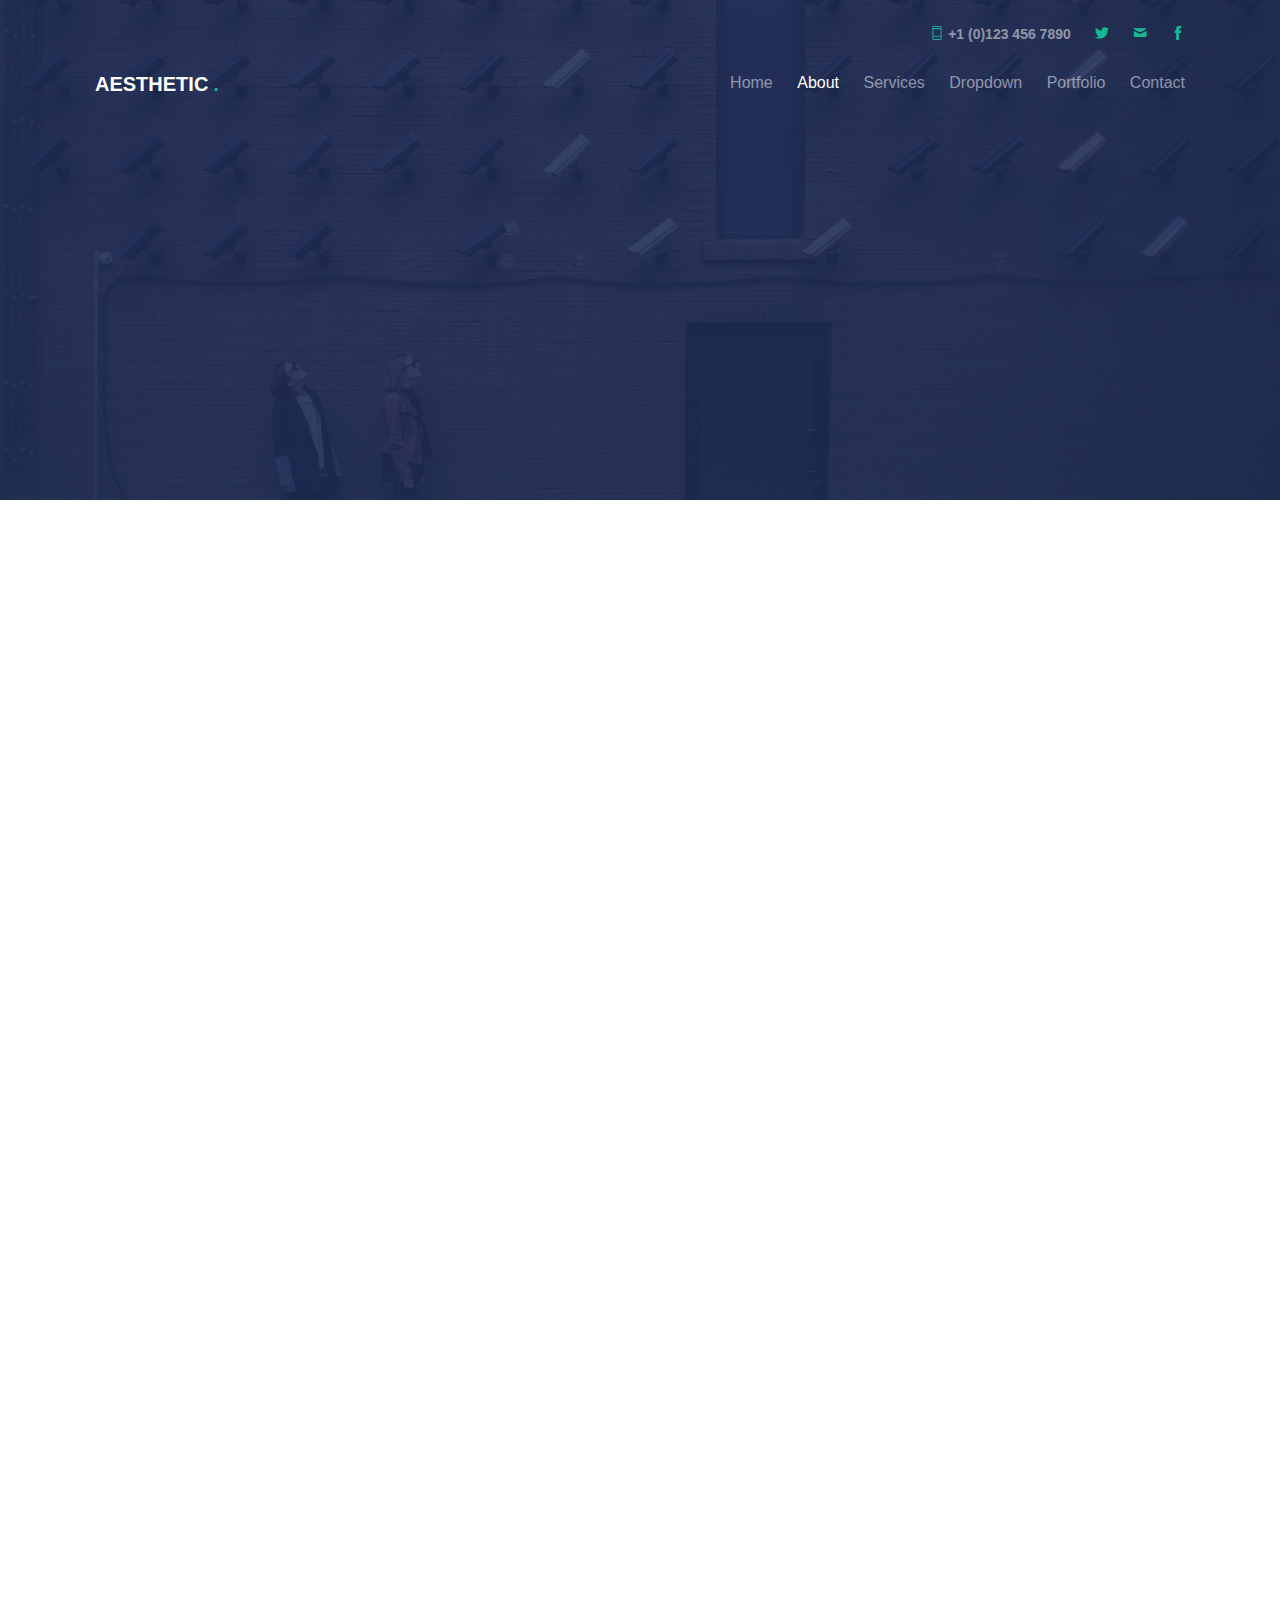
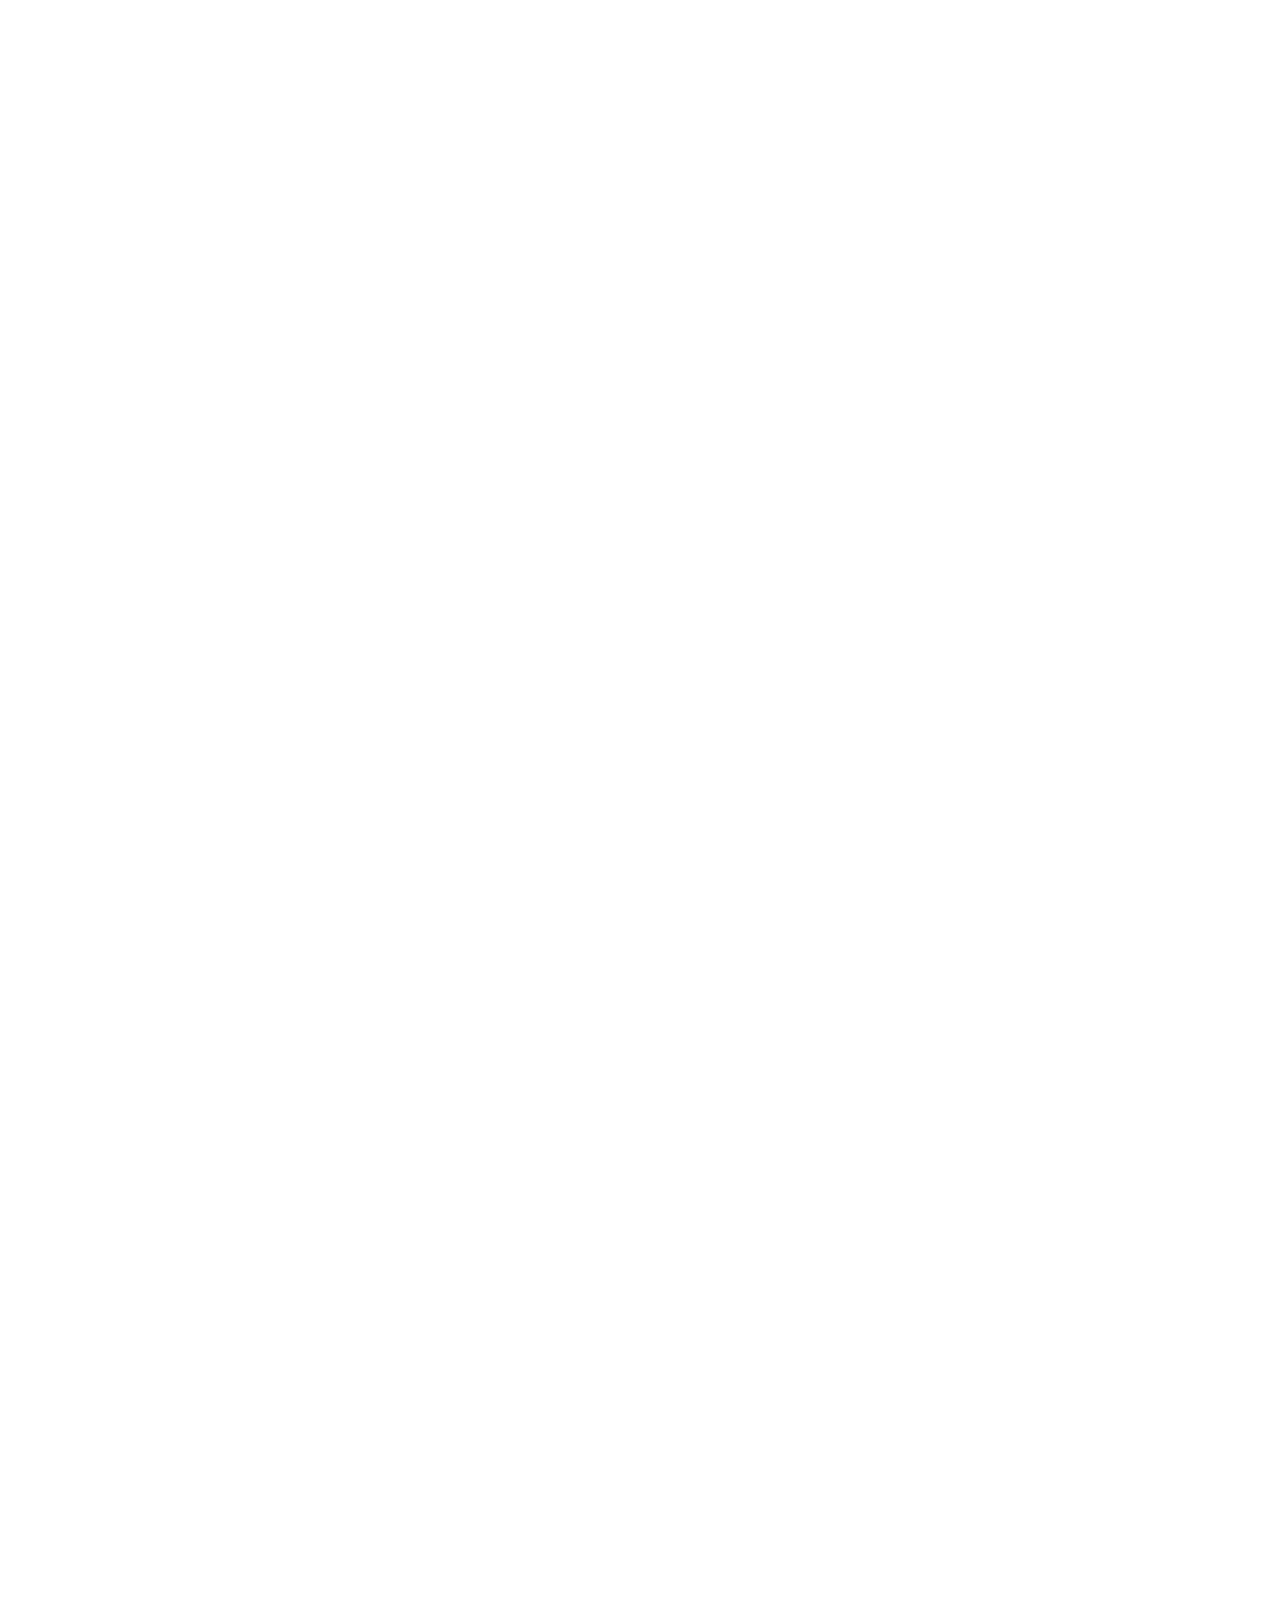
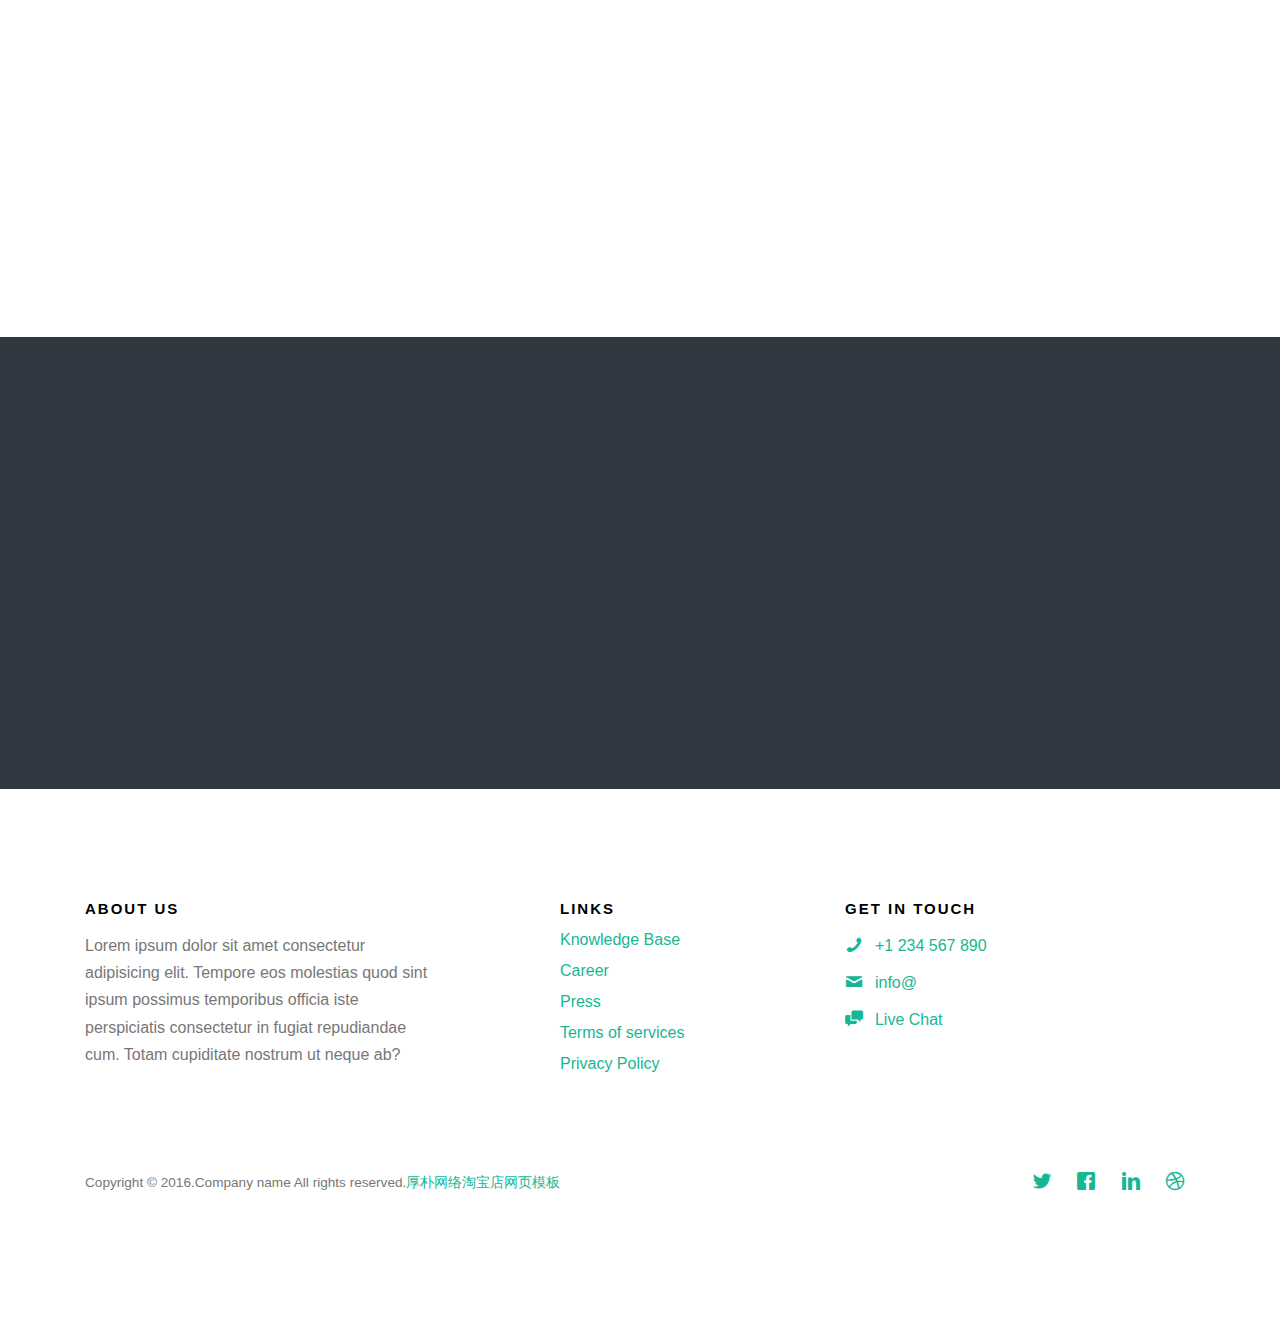
==== about.html @ 2a8e250d "Add files via upload" ====
<!DOCTYPE HTML>
<html>
	<head>
	<meta charset="utf-8">
	<meta http-equiv="X-UA-Compatible" content="IE=edge">
	<title></title>
	<meta name="viewport" content="width=device-width, initial-scale=1">
	<meta name="description" content="" />
	<meta name="keywords" content="" />
	<meta name="author" content="" />

  	<!-- Facebook and Twitter integration -->
	<meta property="og:title" content=""/>
	<meta property="og:image" content=""/>
	<meta property="og:url" content=""/>
	<meta property="og:site_name" content=""/>
	<meta property="og:description" content=""/>
	<meta name="twitter:title" content="" />
	<meta name="twitter:image" content="" />
	<meta name="twitter:url" content="" />
	<meta name="twitter:card" content="" />

	<!-- <link href="https://fonts.googleapis.com/css?family=Droid+Sans" rel="stylesheet"> -->
	
	<!-- Animate.css -->
	<link rel="stylesheet" href="css/animate.css">
	<!-- Icomoon Icon Fonts-->
	<link rel="stylesheet" href="css/icomoon.css">
	<!-- Themify Icons-->
	<link rel="stylesheet" href="css/themify-icons.css">
	<!-- Bootstrap  -->
	<link rel="stylesheet" href="css/bootstrap.css">

	<!-- Magnific Popup -->
	<link rel="stylesheet" href="css/magnific-popup.css">

	<!-- Owl Carousel  -->
	<link rel="stylesheet" href="css/owl.carousel.min.css">
	<link rel="stylesheet" href="css/owl.theme.default.min.css">

	<!-- Theme style  -->
	<link rel="stylesheet" href="css/style.css">

	<!-- Modernizr JS -->
	<script src="js/modernizr-2.6.2.min.js"></script>
	<!-- FOR IE9 below -->
	<!--[if lt IE 9]>
	<script src="js/respond.min.js"></script>
	<![endif]-->

	</head>
	<body>
		
	<div class="gtco-loader"></div>
	
	<div id="page">
	<nav class="gtco-nav" role="navigation">
		<div class="gtco-container">
			<div class="row">
				<div class="col-md-12 text-right gtco-contact">
					<ul class="">
						<li><a href="#"><i class="ti-mobile"></i> +1 (0)123 456 7890 </a></li>
						<li><a href="#"><i class="ti-twitter-alt"></i> </a></li>
						<li><a href="#"><i class="icon-mail2"></i></a></li>
						<li><a href="#"><i class="ti-facebook"></i></a></li>
					</ul>
				</div>
			</div>
			<div class="row">
				<div class="col-sm-4 col-xs-12">
					<div id="gtco-logo"><a href="index.html">Aesthetic <em>.</em></a></div>
				</div>
				<div class="col-xs-8 text-right menu-1">
					<ul>
						<li><a href="index.html">Home</a></li>
						<li class="active"><a href="about.html">About</a></li>
						<li class="has-dropdown">
							<a href="services.html">Services</a>
							<ul class="dropdown">
								<li><a href="#">Web Design</a></li>
								<li><a href="#">eCommerce</a></li>
								<li><a href="#">Branding</a></li>
								<li><a href="#">API</a></li>
							</ul>
						</li>
						<li class="has-dropdown">
							<a href="#">Dropdown</a>
							<ul class="dropdown">
								<li><a href="#">HTML5</a></li>
								<li><a href="#">CSS3</a></li>
								<li><a href="#">Sass</a></li>
								<li><a href="#">jQuery</a></li>
							</ul>
						</li>
						<li><a href="portfolio.html">Portfolio</a></li>
						<li><a href="contact.html">Contact</a></li>
					</ul>
				</div>
			</div>
			
		</div>
	</nav>

	<header id="gtco-header" class="gtco-cover gtco-cover-xs" role="banner" style="background-image:url(images/img_bg_1.jpg);">
		<div class="overlay"></div>
		<div class="gtco-container">
			<div class="row">
				<div class="col-md-8 col-md-offset-2 text-center">
					<div class="display-t">
						<div class="display-tc">
							<h1 class="animate-box" data-animate-effect="fadeInUp">About Us</h1>
							<h2 class="animate-box" data-animate-effect="fadeInUp">Free HTML5 Bootstrap Templates Made</h2>
						</div>
					</div>
				</div>
			</div>
		</div>
	</header>

	<div id="gtco-history" class="gtco-section border-bottom animate-box">
		<div class="gtco-container">
				
			<div class="row">
				<div class="col-md-8 col-md-offset-2 text-center gtco-heading">
					<h2>Company History</h2>
					<p>Dignissimos asperiores vitae velit veniam totam fuga molestias accusamus alias autem provident. Odit ab aliquam dolor eius.</p>
				</div>
			</div>

			<div class="row row-pb-md">
				<div class="col-md-6">
					<p>Lorem ipsum dolor sit amet, consectetur adipisicing elit. Magnam repudiandae maiores officiis illo soluta accusantium architecto cumque ipsam aut quasi, repellendus reprehenderit rem minima eius impedit. Earum dolor omnis officiis tenetur dolorum. Placeat repudiandae dolores eveniet pariatur, aspernatur sit assumenda architecto est optio animi natus qui laboriosam amet rerum sunt!</p>
				</div>
				<div class="col-md-6">
					<p>Lorem ipsum dolor sit amet, consectetur adipisicing elit. Maiores maxime earum sequi explicabo consectetur. Labore, odio enim sequi. Quaerat explicabo modi laboriosam illo tempore, alias magnam non, debitis asperiores minima.</p>
				</div>
			</div>

			<div class="row">
				<div class="col-md-12">
					<h3>See The Photos</h3>
				</div>
				<div class="col-md-12">
					<div class="owl-carousel owl-carousel-fullwidth">
						<div class="item">
							<img src="images/img_1.jpg" alt="Free HTML5 Bootstrap Template by ">
						</div>
						<div class="item">
							<img src="images/img_2.jpg" alt="Free HTML5 Bootstrap Template by ">
						</div>
						<div class="item">
							<img src="images/img_3.jpg" alt="Free HTML5 Bootstrap Template by ">
						</div>
						<div class="item">
							<img src="images/img_4.jpg" alt="Free HTML5 Bootstrap Template by ">
						</div>
						<div class="item">
							<img src="images/img_5.jpg" alt="Free HTML5 Bootstrap Template by ">
						</div>
						<div class="item">
							<img src="images/img_6.jpg" alt="Free HTML5 Bootstrap Template by ">
						</div>
					</div>
				</div>
			</div>

			
		</div>
	</div>

	<div id="gtco-team" class="gtco-section">
		<div class="gtco-container">
			<div class="row animate-box">
				<div class="col-md-8 col-md-offset-2 text-center gtco-heading">
					<h2>Meet The Team</h2>
					<p>Dignissimos asperiores vitae velit veniam totam fuga molestias accusamus alias autem provident. Odit ab aliquam dolor eius.</p>
				</div>
			</div>


			<div class="row">

				<div class="col-lg-4 col-md-4 col-sm-6 animate-box" data-animate-effect="fadeIn">
					<div class="gtco-staff">
						<img src="images/person_1.jpg" alt="Free HTML5 Templates by ">
						<h3>Jean Smith</h3>
						<strong class="role">Web Designer</strong>
						<p>Quos quia provident consequuntur culpa facere ratione maxime commodi voluptates id repellat velit eaque aspernatur expedita. Possimus itaque adipisci.</p>
						<ul class="gtco-social-icons">
							<li><a href="#"><i class="icon-facebook"></i></a></li>
							<li><a href="#"><i class="icon-twitter"></i></a></li>
							<li><a href="#"><i class="icon-dribbble"></i></a></li>
							<li><a href="#"><i class="icon-github"></i></a></li>
						</ul>
					</div>
				</div>

				<div class="col-lg-4 col-md-4 col-sm-6 animate-box" data-animate-effect="fadeIn">
					<div class="gtco-staff">
						<img src="images/person_2.jpg" alt="Free HTML5 Templates by ">
						<h3>Hush Raven</h3>
						<strong class="role">Front-end Developer</strong>
						<p>Quos quia provident consequuntur culpa facere ratione maxime commodi voluptates id repellat velit eaque aspernatur expedita. Possimus itaque adipisci.</p>
						<ul class="gtco-social-icons">
							<li><a href="#"><i class="icon-facebook"></i></a></li>
							<li><a href="#"><i class="icon-twitter"></i></a></li>
							<li><a href="#"><i class="icon-dribbble"></i></a></li>
							<li><a href="#"><i class="icon-github"></i></a></li>
						</ul>
					</div>
				</div>

				<div class="clearfix visible-sm-block"></div>
				<div class="col-lg-4 col-md-4 col-sm-6 animate-box" data-animate-effect="fadeIn">
					<div class="gtco-staff">
						<img src="images/person_3.jpg" alt="Free HTML5 Templates by ">
						<h3>Alex King</h3>
						<strong class="role">Back-end Developer</strong>
						<p>Quos quia provident consequuntur culpa facere ratione maxime commodi voluptates id repellat velit eaque aspernatur expedita. Possimus itaque adipisci.</p>
						<ul class="gtco-social-icons">
							<li><a href="#"><i class="icon-facebook"></i></a></li>
							<li><a href="#"><i class="icon-twitter"></i></a></li>
							<li><a href="#"><i class="icon-dribbble"></i></a></li>
							<li><a href="#"><i class="icon-github"></i></a></li>
						</ul>
					</div>
				</div>

				<div class="clearfix visible-lg-block visible-md-block"></div>
			
				<div class="col-lg-4 col-md-4 col-sm-6 animate-box" data-animate-effect="fadeIn">
					<div class="gtco-staff">
						<img src="images/person_1.jpg" alt="Free HTML5 Templates by ">
						<h3>Jean Smith</h3>
						<strong class="role">Web Designer</strong>
						<p>Quos quia provident consequuntur culpa facere ratione maxime commodi voluptates id repellat velit eaque aspernatur expedita. Possimus itaque adipisci.</p>
						<ul class="gtco-social-icons">
							<li><a href="#"><i class="icon-facebook"></i></a></li>
							<li><a href="#"><i class="icon-twitter"></i></a></li>
							<li><a href="#"><i class="icon-dribbble"></i></a></li>
							<li><a href="#"><i class="icon-github"></i></a></li>
						</ul>
					</div>
				</div>
				<div class="clearfix visible-sm-block"></div>
				<div class="col-lg-4 col-md-4 col-sm-6 animate-box" data-animate-effect="fadeIn">
					<div class="gtco-staff">
						<img src="images/person_2.jpg" alt="Free HTML5 Templates by ">
						<h3>Hush Raven</h3>
						<strong class="role">Front-end Developer</strong>
						<p>Quos quia provident consequuntur culpa facere ratione maxime commodi voluptates id repellat velit eaque aspernatur expedita. Possimus itaque adipisci.</p>
						<ul class="gtco-social-icons">
							<li><a href="#"><i class="icon-facebook"></i></a></li>
							<li><a href="#"><i class="icon-twitter"></i></a></li>
							<li><a href="#"><i class="icon-dribbble"></i></a></li>
							<li><a href="#"><i class="icon-github"></i></a></li>
						</ul>
					</div>
				</div>
				<div class="col-lg-4 col-md-4 col-sm-6 animate-box" data-animate-effect="fadeIn">
					<div class="gtco-staff">
						<img src="images/person_3.jpg" alt="Free HTML5 Templates by ">
						<h3>Alex King</h3>
						<strong class="role">Back-end Developer</strong>
						<p>Quos quia provident consequuntur culpa facere ratione maxime commodi voluptates id repellat velit eaque aspernatur expedita. Possimus itaque adipisci.</p>
						<ul class="gtco-social-icons">
							<li><a href="#"><i class="icon-facebook"></i></a></li>
							<li><a href="#"><i class="icon-twitter"></i></a></li>
							<li><a href="#"><i class="icon-dribbble"></i></a></li>
							<li><a href="#"><i class="icon-github"></i></a></li>
						</ul>
					</div>
				</div>
				<div class="clearfix visible-sm-block"></div>
			</div>

		</div>
	</div>

	<div id="gtco-subscribe">
		<div class="gtco-container">
			<div class="row animate-box">
				<div class="col-md-8 col-md-offset-2 text-center gtco-heading">
					<h2>Subscribe</h2>
					<p>Be the first to know about the new templates.</p>
				</div>
			</div>
			<div class="row animate-box">
				<div class="col-md-12">
					<form class="form-inline">
						<div class="col-md-4 col-sm-4">
							<div class="form-group">
								<label for="email" class="sr-only">Email</label>
								<input type="email" class="form-control" id="email" placeholder="Your Email">
							</div>
						</div>
						<div class="col-md-4 col-sm-4">
							<div class="form-group">
								<label for="name" class="sr-only">Name</label>
								<input type="text" class="form-control" id="name" placeholder="Your Name">
							</div>
						</div>
						<div class="col-md-4 col-sm-4">
							<button type="submit" class="btn btn-default btn-block">Subscribe</button>
						</div>
					</form>
				</div>
			</div>
		</div>
	</div>

	<footer id="gtco-footer" role="contentinfo">
		<div class="gtco-container">
			<div class="row row-pb-md">

				<div class="col-md-4">
					<div class="gtco-widget">
						<h3>About Us</h3>
						<p>Lorem ipsum dolor sit amet consectetur adipisicing elit. Tempore eos molestias quod sint ipsum possimus temporibus officia iste perspiciatis consectetur in fugiat repudiandae cum. Totam cupiditate nostrum ut neque ab?</p>
					</div>
				</div>

				<div class="col-md-4 col-md-push-1">
					<div class="gtco-widget">
						<h3>Links</h3>
						<ul class="gtco-footer-links">
							<li><a href="#">Knowledge Base</a></li>
							<li><a href="#">Career</a></li>
							<li><a href="#">Press</a></li>
							<li><a href="#">Terms of services</a></li>
							<li><a href="#">Privacy Policy</a></li>
						</ul>
					</div>
				</div>

				<div class="col-md-4">
					<div class="gtco-widget">
						<h3>Get In Touch</h3>
						<ul class="gtco-quick-contact">
							<li><a href="#"><i class="icon-phone"></i> +1 234 567 890</a></li>
							<li><a href="#"><i class="icon-mail2"></i> info@</a></li>
							<li><a href="#"><i class="icon-chat"></i> Live Chat</a></li>
						</ul>
					</div>
				</div>

			</div>

			<div class="row copyright">
				<div class="col-md-12">
					<p class="pull-left">
						<small class="block">Copyright &copy; 2016.Company name All rights reserved.<a target="_blank" href="http://guantaow.taobao.com/">厚朴网络淘宝店</a><a target="_blank" href="http://www.moobnn.com">网页模板</a></small> 
					</p>
					<p class="pull-right">
						<ul class="gtco-social-icons pull-right">
							<li><a href="#"><i class="icon-twitter"></i></a></li>
							<li><a href="#"><i class="icon-facebook"></i></a></li>
							<li><a href="#"><i class="icon-linkedin"></i></a></li>
							<li><a href="#"><i class="icon-dribbble"></i></a></li>
						</ul>
					</p>
				</div>
			</div>

		</div>
	</footer>
	</div>

	<div class="gototop js-top">
		<a href="#" class="js-gotop"><i class="icon-arrow-up"></i></a>
	</div>
	
	<!-- jQuery -->
	<script src="js/jquery.min.js"></script>
	<!-- jQuery Easing -->
	<script src="js/jquery.easing.1.3.js"></script>
	<!-- Bootstrap -->
	<script src="js/bootstrap.min.js"></script>
	<!-- Waypoints -->
	<script src="js/jquery.waypoints.min.js"></script>
	<!-- Carousel -->
	<script src="js/owl.carousel.min.js"></script>
	<!-- countTo -->
	<script src="js/jquery.countTo.js"></script>
	<!-- Magnific Popup -->
	<script src="js/jquery.magnific-popup.min.js"></script>
	<script src="js/magnific-popup-options.js"></script>
	<!-- Main -->
	<script src="js/main.js"></script>

	</body>
</html>
---- css/icomoon.css ----
@font-face {
  font-family: 'icomoon';
  src:  url('../fonts/icomoon/icomoon.eot?6iuir');
  src:  url('../fonts/icomoon/icomoon.eot?6iuir#iefix') format('embedded-opentype'),
    url('../fonts/icomoon/icomoon.ttf?6iuir') format('truetype'),
    url('../fonts/icomoon/icomoon.woff?6iuir') format('woff'),
    url('../fonts/icomoon/icomoon.svg?6iuir#icomoon') format('svg');
  font-weight: normal;
  font-style: normal;
}

[class^="icon-"], [class*=" icon-"] {
  /* use !important to prevent issues with browser extensions that change fonts */
  font-family: 'icomoon' !important;
  speak: none;
  font-style: normal;
  font-weight: normal;
  font-variant: normal;
  text-transform: none;
  line-height: 1;

  /* Better Font Rendering =========== */
  -webkit-font-smoothing: antialiased;
  -moz-osx-font-smoothing: grayscale;
}

.icon-eye:before {
  content: "\e000";
}
.icon-paper-clip:before {
  content: "\e001";
}
.icon-mail:before {
  content: "\e002";
}
.icon-toggle:before {
  content: "\e003";
}
.icon-layout:before {
  content: "\e004";
}
.icon-link:before {
  content: "\e005";
}
.icon-bell:before {
  content: "\e006";
}
.icon-lock:before {
  content: "\e007";
}
.icon-unlock:before {
  content: "\e008";
}
.icon-ribbon:before {
  content: "\e009";
}
.icon-image:before {
  content: "\e010";
}
.icon-signal:before {
  content: "\e011";
}
.icon-target:before {
  content: "\e012";
}
.icon-clipboard:before {
  content: "\e013";
}
.icon-clock:before {
  content: "\e014";
}
.icon-watch:before {
  content: "\e015";
}
.icon-air-play:before {
  content: "\e016";
}
.icon-camera:before {
  content: "\e017";
}
.icon-video:before {
  content: "\e018";
}
.icon-disc:before {
  content: "\e019";
}
.icon-printer:before {
  content: "\e020";
}
.icon-monitor:before {
  content: "\e021";
}
.icon-server:before {
  content: "\e022";
}
.icon-cog:before {
  content: "\e023";
}
.icon-heart:before {
  content: "\e024";
}
.icon-paragraph:before {
  content: "\e025";
}
.icon-align-justify:before {
  content: "\e026";
}
.icon-align-left:before {
  content: "\e027";
}
.icon-align-center:before {
  content: "\e028";
}
.icon-align-right:before {
  content: "\e029";
}
.icon-book:before {
  content: "\e030";
}
.icon-layers:before {
  content: "\e031";
}
.icon-stack:before {
  content: "\e032";
}
.icon-stack-2:before {
  content: "\e033";
}
.icon-paper:before {
  content: "\e034";
}
.icon-paper-stack:before {
  content: "\e035";
}
.icon-search:before {
  content: "\e036";
}
.icon-zoom-in:before {
  content: "\e037";
}
.icon-zoom-out:before {
  content: "\e038";
}
.icon-reply:before {
  content: "\e039";
}
.icon-circle-plus:before {
  content: "\e040";
}
.icon-circle-minus:before {
  content: "\e041";
}
.icon-circle-check:before {
  content: "\e042";
}
.icon-circle-cross:before {
  content: "\e043";
}
.icon-square-plus:before {
  content: "\e044";
}
.icon-square-minus:before {
  content: "\e045";
}
.icon-square-check:before {
  content: "\e046";
}
.icon-square-cross:before {
  content: "\e047";
}
.icon-microphone:before {
  content: "\e048";
}
.icon-record:before {
  content: "\e049";
}
.icon-skip-back:before {
  content: "\e050";
}
.icon-rewind:before {
  content: "\e051";
}
.icon-play:before {
  content: "\e052";
}
.icon-pause:before {
  content: "\e053";
}
.icon-stop:before {
  content: "\e054";
}
.icon-fast-forward:before {
  content: "\e055";
}
.icon-skip-forward:before {
  content: "\e056";
}
.icon-shuffle:before {
  content: "\e057";
}
.icon-repeat:before {
  content: "\e058";
}
.icon-folder:before {
  content: "\e059";
}
.icon-umbrella:before {
  content: "\e060";
}
.icon-moon:before {
  content: "\e061";
}
.icon-thermometer:before {
  content: "\e062";
}
.icon-drop:before {
  content: "\e063";
}
.icon-sun:before {
  content: "\e064";
}
.icon-cloud:before {
  content: "\e065";
}
.icon-cloud-upload:before {
  content: "\e066";
}
.icon-cloud-download:before {
  content: "\e067";
}
.icon-upload:before {
  content: "\e068";
}
.icon-download:before {
  content: "\e069";
}
.icon-location:before {
  content: "\e070";
}
.icon-location-2:before {
  content: "\e071";
}
.icon-map:before {
  content: "\e072";
}
.icon-battery:before {
  content: "\e073";
}
.icon-head:before {
  content: "\e074";
}
.icon-briefcase:before {
  content: "\e075";
}
.icon-speech-bubble:before {
  content: "\e076";
}
.icon-anchor:before {
  content: "\e077";
}
.icon-globe:before {
  content: "\e078";
}
.icon-box:before {
  content: "\e079";
}
.icon-reload:before {
  content: "\e080";
}
.icon-share:before {
  content: "\e081";
}
.icon-marquee:before {
  content: "\e082";
}
.icon-marquee-plus:before {
  content: "\e083";
}
.icon-marquee-minus:before {
  content: "\e084";
}
.icon-tag:before {
  content: "\e085";
}
.icon-power:before {
  content: "\e086";
}
.icon-command:before {
  content: "\e087";
}
.icon-alt:before {
  content: "\e088";
}
.icon-esc:before {
  content: "\e089";
}
.icon-bar-graph:before {
  content: "\e090";
}
.icon-bar-graph-2:before {
  content: "\e091";
}
.icon-pie-graph:before {
  content: "\e092";
}
.icon-star:before {
  content: "\e093";
}
.icon-arrow-left:before {
  content: "\e094";
}
.icon-arrow-right:before {
  content: "\e095";
}
.icon-arrow-up:before {
  content: "\e096";
}
.icon-arrow-down:before {
  content: "\e097";
}
.icon-volume:before {
  content: "\e098";
}
.icon-mute:before {
  content: "\e099";
}
.icon-content-right:before {
  content: "\e100";
}
.icon-content-left:before {
  content: "\e101";
}
.icon-grid:before {
  content: "\e102";
}
.icon-grid-2:before {
  content: "\e103";
}
.icon-columns:before {
  content: "\e104";
}
.icon-loader:before {
  content: "\e105";
}
.icon-bag:before {
  content: "\e106";
}
.icon-ban:before {
  content: "\e107";
}
.icon-flag:before {
  content: "\e108";
}
.icon-trash:before {
  content: "\e109";
}
.icon-expand:before {
  content: "\e110";
}
.icon-contract:before {
  content: "\e111";
}
.icon-maximize:before {
  content: "\e112";
}
.icon-minimize:before {
  content: "\e113";
}
.icon-plus:before {
  content: "\e114";
}
.icon-minus:before {
  content: "\e115";
}
.icon-check:before {
  content: "\e116";
}
.icon-cross:before {
  content: "\e117";
}
.icon-move:before {
  content: "\e118";
}
.icon-delete:before {
  content: "\e119";
}
.icon-menu:before {
  content: "\e120";
}
.icon-archive:before {
  content: "\e121";
}
.icon-inbox:before {
  content: "\e122";
}
.icon-outbox:before {
  content: "\e123";
}
.icon-file:before {
  content: "\e124";
}
.icon-file-add:before {
  content: "\e125";
}
.icon-file-subtract:before {
  content: "\e126";
}
.icon-help:before {
  content: "\e127";
}
.icon-open:before {
  content: "\e128";
}
.icon-ellipsis:before {
  content: "\e129";
}
.icon-add-to-list:before {
  content: "\e900";
}
.icon-classic-computer:before {
  content: "\e901";
}
.icon-controller-fast-backward:before {
  content: "\e902";
}
.icon-creative-commons-attribution:before {
  content: "\e903";
}
.icon-creative-commons-noderivs:before {
  content: "\e904";
}
.icon-creative-commons-noncommercial-eu:before {
  content: "\e905";
}
.icon-creative-commons-noncommercial-us:before {
  content: "\e906";
}
.icon-creative-commons-public-domain:before {
  content: "\e907";
}
.icon-creative-commons-remix:before {
  content: "\e908";
}
.icon-creative-commons-share:before {
  content: "\e909";
}
.icon-creative-commons-sharealike:before {
  content: "\e90a";
}
.icon-creative-commons:before {
  content: "\e90b";
}
.icon-document-landscape:before {
  content: "\e90c";
}
.icon-remove-user:before {
  content: "\e90d";
}
.icon-warning:before {
  content: "\e90e";
}
.icon-arrow-bold-down:before {
  content: "\e90f";
}
.icon-arrow-bold-left:before {
  content: "\e910";
}
.icon-arrow-bold-right:before {
  content: "\e911";
}
.icon-arrow-bold-up:before {
  content: "\e912";
}
.icon-arrow-down2:before {
  content: "\e913";
}
.icon-arrow-left2:before {
  content: "\e914";
}
.icon-arrow-long-down:before {
  content: "\e915";
}
.icon-arrow-long-left:before {
  content: "\e916";
}
.icon-arrow-long-right:before {
  content: "\e917";
}
.icon-arrow-long-up:before {
  content: "\e918";
}
.icon-arrow-right2:before {
  content: "\e919";
}
.icon-arrow-up2:before {
  content: "\e91a";
}
.icon-arrow-with-circle-down:before {
  content: "\e91b";
}
.icon-arrow-with-circle-left:before {
  content: "\e91c";
}
.icon-arrow-with-circle-right:before {
  content: "\e91d";
}
.icon-arrow-with-circle-up:before {
  content: "\e91e";
}
.icon-bookmark:before {
  content: "\e91f";
}
.icon-bookmarks:before {
  content: "\e920";
}
.icon-chevron-down:before {
  content: "\e921";
}
.icon-chevron-left:before {
  content: "\e922";
}
.icon-chevron-right:before {
  content: "\e923";
}
.icon-chevron-small-down:before {
  content: "\e924";
}
.icon-chevron-small-left:before {
  content: "\e925";
}
.icon-chevron-small-right:before {
  content: "\e926";
}
.icon-chevron-small-up:before {
  content: "\e927";
}
.icon-chevron-thin-down:before {
  content: "\e928";
}
.icon-chevron-thin-left:before {
  content: "\e929";
}
.icon-chevron-thin-right:before {
  content: "\e92a";
}
.icon-chevron-thin-up:before {
  content: "\e92b";
}
.icon-chevron-up:before {
  content: "\e92c";
}
.icon-chevron-with-circle-down:before {
  content: "\e92d";
}
.icon-chevron-with-circle-left:before {
  content: "\e92e";
}
.icon-chevron-with-circle-right:before {
  content: "\e92f";
}
.icon-chevron-with-circle-up:before {
  content: "\e930";
}
.icon-cloud2:before {
  content: "\e931";
}
.icon-controller-fast-forward:before {
  content: "\e932";
}
.icon-controller-jump-to-start:before {
  content: "\e933";
}
.icon-controller-next:before {
  content: "\e934";
}
.icon-controller-paus:before {
  content: "\e935";
}
.icon-controller-play:before {
  content: "\e936";
}
.icon-controller-record:before {
  content: "\e937";
}
.icon-controller-stop:before {
  content: "\e938";
}
.icon-controller-volume:before {
  content: "\e939";
}
.icon-dot-single:before {
  content: "\e93a";
}
.icon-dots-three-horizontal:before {
  content: "\e93b";
}
.icon-dots-three-vertical:before {
  content: "\e93c";
}
.icon-dots-two-horizontal:before {
  content: "\e93d";
}
.icon-dots-two-vertical:before {
  content: "\e93e";
}
.icon-download2:before {
  content: "\e93f";
}
.icon-emoji-flirt:before {
  content: "\e940";
}
.icon-flow-branch:before {
  content: "\e941";
}
.icon-flow-cascade:before {
  content: "\e942";
}
.icon-flow-line:before {
  content: "\e943";
}
.icon-flow-parallel:before {
  content: "\e944";
}
.icon-flow-tree:before {
  content: "\e945";
}
.icon-install:before {
  content: "\e946";
}
.icon-layers2:before {
  content: "\e947";
}
.icon-open-book:before {
  content: "\e948";
}
.icon-resize-100:before {
  content: "\e949";
}
.icon-resize-full-screen:before {
  content: "\e94a";
}
.icon-save:before {
  content: "\e94b";
}
.icon-select-arrows:before {
  content: "\e94c";
}
.icon-sound-mute:before {
  content: "\e94d";
}
.icon-sound:before {
  content: "\e94e";
}
.icon-trash2:before {
  content: "\e94f";
}
.icon-triangle-down:before {
  content: "\e950";
}
.icon-triangle-left:before {
  content: "\e951";
}
.icon-triangle-right:before {
  content: "\e952";
}
.icon-triangle-up:before {
  content: "\e953";
}
.icon-uninstall:before {
  content: "\e954";
}
.icon-upload-to-cloud:before {
  content: "\e955";
}
.icon-upload2:before {
  content: "\e956";
}
.icon-add-user:before {
  content: "\e957";
}
.icon-address:before {
  content: "\e958";
}
.icon-adjust:before {
  content: "\e959";
}
.icon-air:before {
  content: "\e95a";
}
.icon-aircraft-landing:before {
  content: "\e95b";
}
.icon-aircraft-take-off:before {
  content: "\e95c";
}
.icon-aircraft:before {
  content: "\e95d";
}
.icon-align-bottom:before {
  content: "\e95e";
}
.icon-align-horizontal-middle:before {
  content: "\e95f";
}
.icon-align-left2:before {
  content: "\e960";
}
.icon-align-right2:before {
  content: "\e961";
}
.icon-align-top:before {
  content: "\e962";
}
.icon-align-vertical-middle:before {
  content: "\e963";
}
.icon-archive2:before {
  content: "\e964";
}
.icon-area-graph:before {
  content: "\e965";
}
.icon-attachment:before {
  content: "\e966";
}
.icon-awareness-ribbon:before {
  content: "\e967";
}
.icon-back-in-time:before {
  content: "\e968";
}
.icon-back:before {
  content: "\e969";
}
.icon-bar-graph2:before {
  content: "\e96a";
}
.icon-battery2:before {
  content: "\e96b";
}
.icon-beamed-note:before {
  content: "\e96c";
}
.icon-bell2:before {
  content: "\e96d";
}
.icon-blackboard:before {
  content: "\e96e";
}
.icon-block:before {
  content: "\e96f";
}
.icon-book2:before {
  content: "\e970";
}
.icon-bowl:before {
  content: "\e971";
}
.icon-box2:before {
  content: "\e972";
}
.icon-briefcase2:before {
  content: "\e973";
}
.icon-browser:before {
  content: "\e974";
}
.icon-brush:before {
  content: "\e975";
}
.icon-bucket:before {
  content: "\e976";
}
.icon-cake:before {
  content: "\e977";
}
.icon-calculator:before {
  content: "\e978";
}
.icon-calendar:before {
  content: "\e979";
}
.icon-camera2:before {
  content: "\e97a";
}
.icon-ccw:before {
  content: "\e97b";
}
.icon-chat:before {
  content: "\e97c";
}
.icon-check2:before {
  content: "\e97d";
}
.icon-circle-with-cross:before {
  content: "\e97e";
}
.icon-circle-with-minus:before {
  content: "\e97f";
}
.icon-circle-with-plus:before {
  content: "\e980";
}
.icon-circle:before {
  content: "\e981";
}
.icon-circular-graph:before {
  content: "\e982";
}
.icon-clapperboard:before {
  content: "\e983";
}
.icon-clipboard2:before {
  content: "\e984";
}
.icon-clock2:before {
  content: "\e985";
}
.icon-code:before {
  content: "\e986";
}
.icon-cog2:before {
  content: "\e987";
}
.icon-colours:before {
  content: "\e988";
}
.icon-compass:before {
  content: "\e989";
}
.icon-copy:before {
  content: "\e98a";
}
.icon-credit-card:before {
  content: "\e98b";
}
.icon-credit:before {
  content: "\e98c";
}
.icon-cross2:before {
  content: "\e98d";
}
.icon-cup:before {
  content: "\e98e";
}
.icon-cw:before {
  content: "\e98f";
}
.icon-cycle:before {
  content: "\e990";
}
.icon-database:before {
  content: "\e991";
}
.icon-dial-pad:before {
  content: "\e992";
}
.icon-direction:before {
  content: "\e993";
}
.icon-document:before {
  content: "\e994";
}
.icon-documents:before {
  content: "\e995";
}
.icon-drink:before {
  content: "\e996";
}
.icon-drive:before {
  content: "\e997";
}
.icon-drop2:before {
  content: "\e998";
}
.icon-edit:before {
  content: "\e999";
}
.icon-email:before {
  content: "\e99a";
}
.icon-emoji-happy:before {
  content: "\e99b";
}
.icon-emoji-neutral:before {
  content: "\e99c";
}
.icon-emoji-sad:before {
  content: "\e99d";
}
.icon-erase:before {
  content: "\e99e";
}
.icon-eraser:before {
  content: "\e99f";
}
.icon-export:before {
  content: "\e9a0";
}
.icon-eye2:before {
  content: "\e9a1";
}
.icon-feather:before {
  content: "\e9a2";
}
.icon-flag2:before {
  content: "\e9a3";
}
.icon-flash:before {
  content: "\e9a4";
}
.icon-flashlight:before {
  content: "\e9a5";
}
.icon-flat-brush:before {
  content: "\e9a6";
}
.icon-folder-images:before {
  content: "\e9a7";
}
.icon-folder-music:before {
  content: "\e9a8";
}
.icon-folder-video:before {
  content: "\e9a9";
}
.icon-folder2:before {
  content: "\e9aa";
}
.icon-forward:before {
  content: "\e9ab";
}
.icon-funnel:before {
  content: "\e9ac";
}
.icon-game-controller:before {
  content: "\e9ad";
}
.icon-gauge:before {
  content: "\e9ae";
}
.icon-globe2:before {
  content: "\e9af";
}
.icon-graduation-cap:before {
  content: "\e9b0";
}
.icon-grid2:before {
  content: "\e9b1";
}
.icon-hair-cross:before {
  content: "\e9b2";
}
.icon-hand:before {
  content: "\e9b3";
}
.icon-heart-outlined:before {
  content: "\e9b4";
}
.icon-heart2:before {
  content: "\e9b5";
}
.icon-help-with-circle:before {
  content: "\e9b6";
}
.icon-help2:before {
  content: "\e9b7";
}
.icon-home:before {
  content: "\e9b8";
}
.icon-hour-glass:before {
  content: "\e9b9";
}
.icon-image-inverted:before {
  content: "\e9ba";
}
.icon-image2:before {
  content: "\e9bb";
}
.icon-images:before {
  content: "\e9bc";
}
.icon-inbox2:before {
  content: "\e9bd";
}
.icon-infinity:before {
  content: "\e9be";
}
.icon-info-with-circle:before {
  content: "\e9bf";
}
.icon-info:before {
  content: "\e9c0";
}
.icon-key:before {
  content: "\e9c1";
}
.icon-keyboard:before {
  content: "\e9c2";
}
.icon-lab-flask:before {
  content: "\e9c3";
}
.icon-landline:before {
  content: "\e9c4";
}
.icon-language:before {
  content: "\e9c5";
}
.icon-laptop:before {
  content: "\e9c6";
}
.icon-leaf:before {
  content: "\e9c7";
}
.icon-level-down:before {
  content: "\e9c8";
}
.icon-level-up:before {
  content: "\e9c9";
}
.icon-lifebuoy:before {
  content: "\e9ca";
}
.icon-light-bulb:before {
  content: "\e9cb";
}
.icon-light-down:before {
  content: "\e9cc";
}
.icon-light-up:before {
  content: "\e9cd";
}
.icon-line-graph:before {
  content: "\e9ce";
}
.icon-link2:before {
  content: "\e9cf";
}
.icon-list:before {
  content: "\e9d0";
}
.icon-location-pin:before {
  content: "\e9d1";
}
.icon-location2:before {
  content: "\e9d2";
}
.icon-lock-open:before {
  content: "\e9d3";
}
.icon-lock2:before {
  content: "\e9d4";
}
.icon-log-out:before {
  content: "\e9d5";
}
.icon-login:before {
  content: "\e9d6";
}
.icon-loop:before {
  content: "\e9d7";
}
.icon-magnet:before {
  content: "\e9d8";
}
.icon-magnifying-glass:before {
  content: "\e9d9";
}
.icon-mail2:before {
  content: "\e9da";
}
.icon-man:before {
  content: "\e9db";
}
.icon-map2:before {
  content: "\e9dc";
}
.icon-mask:before {
  content: "\e9dd";
}
.icon-medal:before {
  content: "\e9de";
}
.icon-megaphone:before {
  content: "\e9df";
}
.icon-menu2:before {
  content: "\e9e0";
}
.icon-message:before {
  content: "\e9e1";
}
.icon-mic:before {
  content: "\e9e2";
}
.icon-minus2:before {
  content: "\e9e3";
}
.icon-mobile:before {
  content: "\e9e4";
}
.icon-modern-mic:before {
  content: "\e9e5";
}
.icon-moon2:before {
  content: "\e9e6";
}
.icon-mouse:before {
  content: "\e9e7";
}
.icon-music:before {
  content: "\e9e8";
}
.icon-network:before {
  content: "\e9e9";
}
.icon-new-message:before {
  content: "\e9ea";
}
.icon-new:before {
  content: "\e9eb";
}
.icon-news:before {
  content: "\e9ec";
}
.icon-note:before {
  content: "\e9ed";
}
.icon-notification:before {
  content: "\e9ee";
}
.icon-old-mobile:before {
  content: "\e9ef";
}
.icon-old-phone:before {
  content: "\e9f0";
}
.icon-palette:before {
  content: "\e9f1";
}
.icon-paper-plane:before {
  content: "\e9f2";
}
.icon-pencil:before {
  content: "\e9f3";
}
.icon-phone:before {
  content: "\e9f4";
}
.icon-pie-chart:before {
  content: "\e9f5";
}
.icon-pin:before {
  content: "\e9f6";
}
.icon-plus2:before {
  content: "\e9f7";
}
.icon-popup:before {
  content: "\e9f8";
}
.icon-power-plug:before {
  content: "\e9f9";
}
.icon-price-ribbon:before {
  content: "\e9fa";
}
.icon-price-tag:before {
  content: "\e9fb";
}
.icon-print:before {
  content: "\e9fc";
}
.icon-progress-empty:before {
  content: "\e9fd";
}
.icon-progress-full:before {
  content: "\e9fe";
}
.icon-progress-one:before {
  content: "\e9ff";
}
.icon-progress-two:before {
  content: "\ea00";
}
.icon-publish:before {
  content: "\ea01";
}
.icon-quote:before {
  content: "\ea02";
}
.icon-radio:before {
  content: "\ea03";
}
.icon-reply-all:before {
  content: "\ea04";
}
.icon-reply2:before {
  content: "\ea05";
}
.icon-retweet:before {
  content: "\ea06";
}
.icon-rocket:before {
  content: "\ea07";
}
.icon-round-brush:before {
  content: "\ea08";
}
.icon-rss:before {
  content: "\ea09";
}
.icon-ruler:before {
  content: "\ea0a";
}
.icon-scissors:before {
  content: "\ea0b";
}
.icon-share-alternitive:before {
  content: "\ea0c";
}
.icon-share2:before {
  content: "\ea0d";
}
.icon-shareable:before {
  content: "\ea0e";
}
.icon-shield:before {
  content: "\ea0f";
}
.icon-shop:before {
  content: "\ea10";
}
.icon-shopping-bag:before {
  content: "\ea11";
}
.icon-shopping-basket:before {
  content: "\ea12";
}
.icon-shopping-cart:before {
  content: "\ea13";
}
.icon-shuffle2:before {
  content: "\ea14";
}
.icon-signal2:before {
  content: "\ea15";
}
.icon-sound-mix:before {
  content: "\ea16";
}
.icon-sports-club:before {
  content: "\ea17";
}
.icon-spreadsheet:before {
  content: "\ea18";
}
.icon-squared-cross:before {
  content: "\ea19";
}
.icon-squared-minus:before {
  content: "\ea1a";
}
.icon-squared-plus:before {
  content: "\ea1b";
}
.icon-star-outlined:before {
  content: "\ea1c";
}
.icon-star2:before {
  content: "\ea1d";
}
.icon-stopwatch:before {
  content: "\ea1e";
}
.icon-suitcase:before {
  content: "\ea1f";
}
.icon-swap:before {
  content: "\ea20";
}
.icon-sweden:before {
  content: "\ea21";
}
.icon-switch:before {
  content: "\ea22";
}
.icon-tablet:before {
  content: "\ea23";
}
.icon-tag2:before {
  content: "\ea24";
}
.icon-text-document-inverted:before {
  content: "\ea25";
}
.icon-text-document:before {
  content: "\ea26";
}
.icon-text:before {
  content: "\ea27";
}
.icon-thermometer2:before {
  content: "\ea28";
}
.icon-thumbs-down:before {
  content: "\ea29";
}
.icon-thumbs-up:before {
  content: "\ea2a";
}
.icon-thunder-cloud:before {
  content: "\ea2b";
}
.icon-ticket:before {
  content: "\ea2c";
}
.icon-time-slot:before {
  content: "\ea2d";
}
.icon-tools:before {
  content: "\ea2e";
}
.icon-traffic-cone:before {
  content: "\ea2f";
}
.icon-tree:before {
  content: "\ea30";
}
.icon-trophy:before {
  content: "\ea31";
}
.icon-tv:before {
  content: "\ea32";
}
.icon-typing:before {
  content: "\ea33";
}
.icon-unread:before {
  content: "\ea34";
}
.icon-untag:before {
  content: "\ea35";
}
.icon-user:before {
  content: "\ea36";
}
.icon-users:before {
  content: "\ea37";
}
.icon-v-card:before {
  content: "\ea38";
}
.icon-video2:before {
  content: "\ea39";
}
.icon-vinyl:before {
  content: "\ea3a";
}
.icon-voicemail:before {
  content: "\ea3b";
}
.icon-wallet:before {
  content: "\ea3c";
}
.icon-water:before {
  content: "\ea3d";
}
.icon-px-with-circle:before {
  content: "\ea3e";
}
.icon-px:before {
  content: "\ea3f";
}
.icon-basecamp:before {
  content: "\ea40";
}
.icon-behance:before {
  content: "\ea41";
}
.icon-creative-cloud:before {
  content: "\ea42";
}
.icon-dropbox:before {
  content: "\ea43";
}
.icon-evernote:before {
  content: "\ea44";
}
.icon-flattr:before {
  content: "\ea45";
}
.icon-foursquare:before {
  content: "\ea46";
}
.icon-google-drive:before {
  content: "\ea47";
}
.icon-google-hangouts:before {
  content: "\ea48";
}
.icon-grooveshark:before {
  content: "\ea49";
}
.icon-icloud:before {
  content: "\ea4a";
}
.icon-mixi:before {
  content: "\ea4b";
}
.icon-onedrive:before {
  content: "\ea4c";
}
.icon-paypal:before {
  content: "\ea4d";
}
.icon-picasa:before {
  content: "\ea4e";
}
.icon-qq:before {
  content: "\ea4f";
}
.icon-rdio-with-circle:before {
  content: "\ea50";
}
.icon-renren:before {
  content: "\ea51";
}
.icon-scribd:before {
  content: "\ea52";
}
.icon-sina-weibo:before {
  content: "\ea53";
}
.icon-skype-with-circle:before {
  content: "\ea54";
}
.icon-skype:before {
  content: "\ea55";
}
.icon-slideshare:before {
  content: "\ea56";
}
.icon-smashing:before {
  content: "\ea57";
}
.icon-soundcloud:before {
  content: "\ea58";
}
.icon-spotify-with-circle:before {
  content: "\ea59";
}
.icon-spotify:before {
  content: "\ea5a";
}
.icon-swarm:before {
  content: "\ea5b";
}
.icon-vine-with-circle:before {
  content: "\ea5c";
}
.icon-vine:before {
  content: "\ea5d";
}
.icon-vk-alternitive:before {
  content: "\ea5e";
}
.icon-vk-with-circle:before {
  content: "\ea5f";
}
.icon-vk:before {
  content: "\ea60";
}
.icon-xing-with-circle:before {
  content: "\ea61";
}
.icon-xing:before {
  content: "\ea62";
}
.icon-yelp:before {
  content: "\ea63";
}
.icon-dribbble-with-circle:before {
  content: "\ea64";
}
.icon-dribbble:before {
  content: "\ea65";
}
.icon-facebook-with-circle:before {
  content: "\ea66";
}
.icon-facebook:before {
  content: "\ea67";
}
.icon-flickr-with-circle:before {
  content: "\ea68";
}
.icon-flickr:before {
  content: "\ea69";
}
.icon-github-with-circle:before {
  content: "\ea6a";
}
.icon-github:before {
  content: "\ea6b";
}
.icon-google-with-circle:before {
  content: "\ea6c";
}
.icon-google:before {
  content: "\ea6d";
}
.icon-instagram-with-circle:before {
  content: "\ea6e";
}
.icon-instagram:before {
  content: "\ea6f";
}
.icon-lastfm-with-circle:before {
  content: "\ea70";
}
.icon-lastfm:before {
  content: "\ea71";
}
.icon-linkedin-with-circle:before {
  content: "\ea72";
}
.icon-linkedin:before {
  content: "\ea73";
}
.icon-pinterest-with-circle:before {
  content: "\ea74";
}
.icon-pinterest:before {
  content: "\ea75";
}
.icon-rdio:before {
  content: "\ea76";
}
.icon-stumbleupon-with-circle:before {
  content: "\ea77";
}
.icon-stumbleupon:before {
  content: "\ea78";
}
.icon-tumblr-with-circle:before {
  content: "\ea79";
}
.icon-tumblr:before {
  content: "\ea7a";
}
.icon-twitter-with-circle:before {
  content: "\ea7b";
}
.icon-twitter:before {
  content: "\ea7c";
}
.icon-vimeo-with-circle:before {
  content: "\ea7d";
}
.icon-vimeo:before {
  content: "\ea7e";
}
.icon-youtube-with-circle:before {
  content: "\ea7f";
}
.icon-youtube:before {
  content: "\ea80";
}
---- css/themify-icons.css ----
@font-face {
	font-family: 'themify';
	src:url('../fonts/themify-icons/themify.eot?-fvbane');
	src:url('../fonts/themify-icons/themify.eot?#iefix-fvbane') format('embedded-opentype'),
		url('../fonts/themify-icons/themify.woff?-fvbane') format('woff'),
		url('../fonts/themify-icons/themify.ttf?-fvbane') format('truetype'),
		url('../fonts/themify-icons/themify.svg?-fvbane#themify') format('svg');
	font-weight: normal;
	font-style: normal;
}

[class^="ti-"], [class*=" ti-"] {
	font-family: 'themify';
	speak: none;
	font-style: normal;
	font-weight: normal;
	font-variant: normal;
	text-transform: none;
	line-height: 1;

	/* Better Font Rendering =========== */
	-webkit-font-smoothing: antialiased;
	-moz-osx-font-smoothing: grayscale;
}

.ti-wand:before {
	content: "\e600";
}
.ti-volume:before {
	content: "\e601";
}
.ti-user:before {
	content: "\e602";
}
.ti-unlock:before {
	content: "\e603";
}
.ti-unlink:before {
	content: "\e604";
}
.ti-trash:before {
	content: "\e605";
}
.ti-thought:before {
	content: "\e606";
}
.ti-target:before {
	content: "\e607";
}
.ti-tag:before {
	content: "\e608";
}
.ti-tablet:before {
	content: "\e609";
}
.ti-star:before {
	content: "\e60a";
}
.ti-spray:before {
	content: "\e60b";
}
.ti-signal:before {
	content: "\e60c";
}
.ti-shopping-cart:before {
	content: "\e60d";
}
.ti-shopping-cart-full:before {
	content: "\e60e";
}
.ti-settings:before {
	content: "\e60f";
}
.ti-search:before {
	content: "\e610";
}
.ti-zoom-in:before {
	content: "\e611";
}
.ti-zoom-out:before {
	content: "\e612";
}
.ti-cut:before {
	content: "\e613";
}
.ti-ruler:before {
	content: "\e614";
}
.ti-ruler-pencil:before {
	content: "\e615";
}
.ti-ruler-alt:before {
	content: "\e616";
}
.ti-bookmark:before {
	content: "\e617";
}
.ti-bookmark-alt:before {
	content: "\e618";
}
.ti-reload:before {
	content: "\e619";
}
.ti-plus:before {
	content: "\e61a";
}
.ti-pin:before {
	content: "\e61b";
}
.ti-pencil:before {
	content: "\e61c";
}
.ti-pencil-alt:before {
	content: "\e61d";
}
.ti-paint-roller:before {
	content: "\e61e";
}
.ti-paint-bucket:before {
	content: "\e61f";
}
.ti-na:before {
	content: "\e620";
}
.ti-mobile:before {
	content: "\e621";
}
.ti-minus:before {
	content: "\e622";
}
.ti-medall:before {
	content: "\e623";
}
.ti-medall-alt:before {
	content: "\e624";
}
.ti-marker:before {
	content: "\e625";
}
.ti-marker-alt:before {
	content: "\e626";
}
.ti-arrow-up:before {
	content: "\e627";
}
.ti-arrow-right:before {
	content: "\e628";
}
.ti-arrow-left:before {
	content: "\e629";
}
.ti-arrow-down:before {
	content: "\e62a";
}
.ti-lock:before {
	content: "\e62b";
}
.ti-location-arrow:before {
	content: "\e62c";
}
.ti-link:before {
	content: "\e62d";
}
.ti-layout:before {
	content: "\e62e";
}
.ti-layers:before {
	content: "\e62f";
}
.ti-layers-alt:before {
	content: "\e630";
}
.ti-key:before {
	content: "\e631";
}
.ti-import:before {
	content: "\e632";
}
.ti-image:before {
	content: "\e633";
}
.ti-heart:before {
	content: "\e634";
}
.ti-heart-broken:before {
	content: "\e635";
}
.ti-hand-stop:before {
	content: "\e636";
}
.ti-hand-open:before {
	content: "\e637";
}
.ti-hand-drag:before {
	content: "\e638";
}
.ti-folder:before {
	content: "\e639";
}
.ti-flag:before {
	content: "\e63a";
}
.ti-flag-alt:before {
	content: "\e63b";
}
.ti-flag-alt-2:before {
	content: "\e63c";
}
.ti-eye:before {
	content: "\e63d";
}
.ti-export:before {
	content: "\e63e";
}
.ti-exchange-vertical:before {
	content: "\e63f";
}
.ti-desktop:before {
	content: "\e640";
}
.ti-cup:before {
	content: "\e641";
}
.ti-crown:before {
	content: "\e642";
}
.ti-comments:before {
	content: "\e643";
}
.ti-comment:before {
	content: "\e644";
}
.ti-comment-alt:before {
	content: "\e645";
}
.ti-close:before {
	content: "\e646";
}
.ti-clip:before {
	content: "\e647";
}
.ti-angle-up:before {
	content: "\e648";
}
.ti-angle-right:before {
	content: "\e649";
}
.ti-angle-left:before {
	content: "\e64a";
}
.ti-angle-down:before {
	content: "\e64b";
}
.ti-check:before {
	content: "\e64c";
}
.ti-check-box:before {
	content: "\e64d";
}
.ti-camera:before {
	content: "\e64e";
}
.ti-announcement:before {
	content: "\e64f";
}
.ti-brush:before {
	content: "\e650";
}
.ti-briefcase:before {
	content: "\e651";
}
.ti-bolt:before {
	content: "\e652";
}
.ti-bolt-alt:before {
	content: "\e653";
}
.ti-blackboard:before {
	content: "\e654";
}
.ti-bag:before {
	content: "\e655";
}
.ti-move:before {
	content: "\e656";
}
.ti-arrows-vertical:before {
	content: "\e657";
}
.ti-arrows-horizontal:before {
	content: "\e658";
}
.ti-fullscreen:before {
	content: "\e659";
}
.ti-arrow-top-right:before {
	content: "\e65a";
}
.ti-arrow-top-left:before {
	content: "\e65b";
}
.ti-arrow-circle-up:before {
	content: "\e65c";
}
.ti-arrow-circle-right:before {
	content: "\e65d";
}
.ti-arrow-circle-left:before {
	content: "\e65e";
}
.ti-arrow-circle-down:before {
	content: "\e65f";
}
.ti-angle-double-up:before {
	content: "\e660";
}
.ti-angle-double-right:before {
	content: "\e661";
}
.ti-angle-double-left:before {
	content: "\e662";
}
.ti-angle-double-down:before {
	content: "\e663";
}
.ti-zip:before {
	content: "\e664";
}
.ti-world:before {
	content: "\e665";
}
.ti-wheelchair:before {
	content: "\e666";
}
.ti-view-list:before {
	content: "\e667";
}
.ti-view-list-alt:before {
	content: "\e668";
}
.ti-view-grid:before {
	content: "\e669";
}
.ti-uppercase:before {
	content: "\e66a";
}
.ti-upload:before {
	content: "\e66b";
}
.ti-underline:before {
	content: "\e66c";
}
.ti-truck:before {
	content: "\e66d";
}
.ti-timer:before {
	content: "\e66e";
}
.ti-ticket:before {
	content: "\e66f";
}
.ti-thumb-up:before {
	content: "\e670";
}
.ti-thumb-down:before {
	content: "\e671";
}
.ti-text:before {
	content: "\e672";
}
.ti-stats-up:before {
	content: "\e673";
}
.ti-stats-down:before {
	content: "\e674";
}
.ti-split-v:before {
	content: "\e675";
}
.ti-split-h:before {
	content: "\e676";
}
.ti-smallcap:before {
	content: "\e677";
}
.ti-shine:before {
	content: "\e678";
}
.ti-shift-right:before {
	content: "\e679";
}
.ti-shift-left:before {
	content: "\e67a";
}
.ti-shield:before {
	content: "\e67b";
}
.ti-notepad:before {
	content: "\e67c";
}
.ti-server:before {
	content: "\e67d";
}
.ti-quote-right:before {
	content: "\e67e";
}
.ti-quote-left:before {
	content: "\e67f";
}
.ti-pulse:before {
	content: "\e680";
}
.ti-printer:before {
	content: "\e681";
}
.ti-power-off:before {
	content: "\e682";
}
.ti-plug:before {
	content: "\e683";
}
.ti-pie-chart:before {
	content: "\e684";
}
.ti-paragraph:before {
	content: "\e685";
}
.ti-panel:before {
	content: "\e686";
}
.ti-package:before {
	content: "\e687";
}
.ti-music:before {
	content: "\e688";
}
.ti-music-alt:before {
	content: "\e689";
}
.ti-mouse:before {
	content: "\e68a";
}
.ti-mouse-alt:before {
	content: "\e68b";
}
.ti-money:before {
	content: "\e68c";
}
.ti-microphone:before {
	content: "\e68d";
}
.ti-menu:before {
	content: "\e68e";
}
.ti-menu-alt:before {
	content: "\e68f";
}
.ti-map:before {
	content: "\e690";
}
.ti-map-alt:before {
	content: "\e691";
}
.ti-loop:before {
	content: "\e692";
}
.ti-location-pin:before {
	content: "\e693";
}
.ti-list:before {
	content: "\e694";
}
.ti-light-bulb:before {
	content: "\e695";
}
.ti-Italic:before {
	content: "\e696";
}
.ti-info:before {
	content: "\e697";
}
.ti-infinite:before {
	content: "\e698";
}
.ti-id-badge:before {
	content: "\e699";
}
.ti-hummer:before {
	content: "\e69a";
}
.ti-home:before {
	content: "\e69b";
}
.ti-help:before {
	content: "\e69c";
}
.ti-headphone:before {
	content: "\e69d";
}
.ti-harddrives:before {
	content: "\e69e";
}
.ti-harddrive:before {
	content: "\e69f";
}
.ti-gift:before {
	content: "\e6a0";
}
.ti-game:before {
	content: "\e6a1";
}
.ti-filter:before {
	content: "\e6a2";
}
.ti-files:before {
	content: "\e6a3";
}
.ti-file:before {
	content: "\e6a4";
}
.ti-eraser:before {
	content: "\e6a5";
}
.ti-envelope:before {
	content: "\e6a6";
}
.ti-download:before {
	content: "\e6a7";
}
.ti-direction:before {
	content: "\e6a8";
}
.ti-direction-alt:before {
	content: "\e6a9";
}
.ti-dashboard:before {
	content: "\e6aa";
}
.ti-control-stop:before {
	content: "\e6ab";
}
.ti-control-shuffle:before {
	content: "\e6ac";
}
.ti-control-play:before {
	content: "\e6ad";
}
.ti-control-pause:before {
	content: "\e6ae";
}
.ti-control-forward:before {
	content: "\e6af";
}
.ti-control-backward:before {
	content: "\e6b0";
}
.ti-cloud:before {
	content: "\e6b1";
}
.ti-cloud-up:before {
	content: "\e6b2";
}
.ti-cloud-down:before {
	content: "\e6b3";
}
.ti-clipboard:before {
	content: "\e6b4";
}
.ti-car:before {
	content: "\e6b5";
}
.ti-calendar:before {
	content: "\e6b6";
}
.ti-book:before {
	content: "\e6b7";
}
.ti-bell:before {
	content: "\e6b8";
}
.ti-basketball:before {
	content: "\e6b9";
}
.ti-bar-chart:before {
	content: "\e6ba";
}
.ti-bar-chart-alt:before {
	content: "\e6bb";
}
.ti-back-right:before {
	content: "\e6bc";
}
.ti-back-left:before {
	content: "\e6bd";
}
.ti-arrows-corner:before {
	content: "\e6be";
}
.ti-archive:before {
	content: "\e6bf";
}
.ti-anchor:before {
	content: "\e6c0";
}
.ti-align-right:before {
	content: "\e6c1";
}
.ti-align-left:before {
	content: "\e6c2";
}
.ti-align-justify:before {
	content: "\e6c3";
}
.ti-align-center:before {
	content: "\e6c4";
}
.ti-alert:before {
	content: "\e6c5";
}
.ti-alarm-clock:before {
	content: "\e6c6";
}
.ti-agenda:before {
	content: "\e6c7";
}
.ti-write:before {
	content: "\e6c8";
}
.ti-window:before {
	content: "\e6c9";
}
.ti-widgetized:before {
	content: "\e6ca";
}
.ti-widget:before {
	content: "\e6cb";
}
.ti-widget-alt:before {
	content: "\e6cc";
}
.ti-wallet:before {
	content: "\e6cd";
}
.ti-video-clapper:before {
	content: "\e6ce";
}
.ti-video-camera:before {
	content: "\e6cf";
}
.ti-vector:before {
	content: "\e6d0";
}
.ti-themify-logo:before {
	content: "\e6d1";
}
.ti-themify-favicon:before {
	content: "\e6d2";
}
.ti-themify-favicon-alt:before {
	content: "\e6d3";
}
.ti-support:before {
	content: "\e6d4";
}
.ti-stamp:before {
	content: "\e6d5";
}
.ti-split-v-alt:before {
	content: "\e6d6";
}
.ti-slice:before {
	content: "\e6d7";
}
.ti-shortcode:before {
	content: "\e6d8";
}
.ti-shift-right-alt:before {
	content: "\e6d9";
}
.ti-shift-left-alt:before {
	content: "\e6da";
}
.ti-ruler-alt-2:before {
	content: "\e6db";
}
.ti-receipt:before {
	content: "\e6dc";
}
.ti-pin2:before {
	content: "\e6dd";
}
.ti-pin-alt:before {
	content: "\e6de";
}
.ti-pencil-alt2:before {
	content: "\e6df";
}
.ti-palette:before {
	content: "\e6e0";
}
.ti-more:before {
	content: "\e6e1";
}
.ti-more-alt:before {
	content: "\e6e2";
}
.ti-microphone-alt:before {
	content: "\e6e3";
}
.ti-magnet:before {
	content: "\e6e4";
}
.ti-line-double:before {
	content: "\e6e5";
}
.ti-line-dotted:before {
	content: "\e6e6";
}
.ti-line-dashed:before {
	content: "\e6e7";
}
.ti-layout-width-full:before {
	content: "\e6e8";
}
.ti-layout-width-default:before {
	content: "\e6e9";
}
.ti-layout-width-default-alt:before {
	content: "\e6ea";
}
.ti-layout-tab:before {
	content: "\e6eb";
}
.ti-layout-tab-window:before {
	content: "\e6ec";
}
.ti-layout-tab-v:before {
	content: "\e6ed";
}
.ti-layout-tab-min:before {
	content: "\e6ee";
}
.ti-layout-slider:before {
	content: "\e6ef";
}
.ti-layout-slider-alt:before {
	content: "\e6f0";
}
.ti-layout-sidebar-right:before {
	content: "\e6f1";
}
.ti-layout-sidebar-none:before {
	content: "\e6f2";
}
.ti-layout-sidebar-left:before {
	content: "\e6f3";
}
.ti-layout-placeholder:before {
	content: "\e6f4";
}
.ti-layout-menu:before {
	content: "\e6f5";
}
.ti-layout-menu-v:before {
	content: "\e6f6";
}
.ti-layout-menu-separated:before {
	content: "\e6f7";
}
.ti-layout-menu-full:before {
	content: "\e6f8";
}
.ti-layout-media-right-alt:before {
	content: "\e6f9";
}
.ti-layout-media-right:before {
	content: "\e6fa";
}
.ti-layout-media-overlay:before {
	content: "\e6fb";
}
.ti-layout-media-overlay-alt:before {
	content: "\e6fc";
}
.ti-layout-media-overlay-alt-2:before {
	content: "\e6fd";
}
.ti-layout-media-left-alt:before {
	content: "\e6fe";
}
.ti-layout-media-left:before {
	content: "\e6ff";
}
.ti-layout-media-center-alt:before {
	content: "\e700";
}
.ti-layout-media-center:before {
	content: "\e701";
}
.ti-layout-list-thumb:before {
	content: "\e702";
}
.ti-layout-list-thumb-alt:before {
	content: "\e703";
}
.ti-layout-list-post:before {
	content: "\e704";
}
.ti-layout-list-large-image:before {
	content: "\e705";
}
.ti-layout-line-solid:before {
	content: "\e706";
}
.ti-layout-grid4:before {
	content: "\e707";
}
.ti-layout-grid3:before {
	content: "\e708";
}
.ti-layout-grid2:before {
	content: "\e709";
}
.ti-layout-grid2-thumb:before {
	content: "\e70a";
}
.ti-layout-cta-right:before {
	content: "\e70b";
}
.ti-layout-cta-left:before {
	content: "\e70c";
}
.ti-layout-cta-center:before {
	content: "\e70d";
}
.ti-layout-cta-btn-right:before {
	content: "\e70e";
}
.ti-layout-cta-btn-left:before {
	content: "\e70f";
}
.ti-layout-column4:before {
	content: "\e710";
}
.ti-layout-column3:before {
	content: "\e711";
}
.ti-layout-column2:before {
	content: "\e712";
}
.ti-layout-accordion-separated:before {
	content: "\e713";
}
.ti-layout-accordion-merged:before {
	content: "\e714";
}
.ti-layout-accordion-list:before {
	content: "\e715";
}
.ti-ink-pen:before {
	content: "\e716";
}
.ti-info-alt:before {
	content: "\e717";
}
.ti-help-alt:before {
	content: "\e718";
}
.ti-headphone-alt:before {
	content: "\e719";
}
.ti-hand-point-up:before {
	content: "\e71a";
}
.ti-hand-point-right:before {
	content: "\e71b";
}
.ti-hand-point-left:before {
	content: "\e71c";
}
.ti-hand-point-down:before {
	content: "\e71d";
}
.ti-gallery:before {
	content: "\e71e";
}
.ti-face-smile:before {
	content: "\e71f";
}
.ti-face-sad:before {
	content: "\e720";
}
.ti-credit-card:before {
	content: "\e721";
}
.ti-control-skip-forward:before {
	content: "\e722";
}
.ti-control-skip-backward:before {
	content: "\e723";
}
.ti-control-record:before {
	content: "\e724";
}
.ti-control-eject:before {
	content: "\e725";
}
.ti-comments-smiley:before {
	content: "\e726";
}
.ti-brush-alt:before {
	content: "\e727";
}
.ti-youtube:before {
	content: "\e728";
}
.ti-vimeo:before {
	content: "\e729";
}
.ti-twitter:before {
	content: "\e72a";
}
.ti-time:before {
	content: "\e72b";
}
.ti-tumblr:before {
	content: "\e72c";
}
.ti-skype:before {
	content: "\e72d";
}
.ti-share:before {
	content: "\e72e";
}
.ti-share-alt:before {
	content: "\e72f";
}
.ti-rocket:before {
	content: "\e730";
}
.ti-pinterest:before {
	content: "\e731";
}
.ti-new-window:before {
	content: "\e732";
}
.ti-microsoft:before {
	content: "\e733";
}
.ti-list-ol:before {
	content: "\e734";
}
.ti-linkedin:before {
	content: "\e735";
}
.ti-layout-sidebar-2:before {
	content: "\e736";
}
.ti-layout-grid4-alt:before {
	content: "\e737";
}
.ti-layout-grid3-alt:before {
	content: "\e738";
}
.ti-layout-grid2-alt:before {
	content: "\e739";
}
.ti-layout-column4-alt:before {
	content: "\e73a";
}
.ti-layout-column3-alt:before {
	content: "\e73b";
}
.ti-layout-column2-alt:before {
	content: "\e73c";
}
.ti-instagram:before {
	content: "\e73d";
}
.ti-google:before {
	content: "\e73e";
}
.ti-github:before {
	content: "\e73f";
}
.ti-flickr:before {
	content: "\e740";
}
.ti-facebook:before {
	content: "\e741";
}
.ti-dropbox:before {
	content: "\e742";
}
.ti-dribbble:before {
	content: "\e743";
}
.ti-apple:before {
	content: "\e744";
}
.ti-android:before {
	content: "\e745";
}
.ti-save:before {
	content: "\e746";
}
.ti-save-alt:before {
	content: "\e747";
}
.ti-yahoo:before {
	content: "\e748";
}
.ti-wordpress:before {
	content: "\e749";
}
.ti-vimeo-alt:before {
	content: "\e74a";
}
.ti-twitter-alt:before {
	content: "\e74b";
}
.ti-tumblr-alt:before {
	content: "\e74c";
}
.ti-trello:before {
	content: "\e74d";
}
.ti-stack-overflow:before {
	content: "\e74e";
}
.ti-soundcloud:before {
	content: "\e74f";
}
.ti-sharethis:before {
	content: "\e750";
}
.ti-sharethis-alt:before {
	content: "\e751";
}
.ti-reddit:before {
	content: "\e752";
}
.ti-pinterest-alt:before {
	content: "\e753";
}
.ti-microsoft-alt:before {
	content: "\e754";
}
.ti-linux:before {
	content: "\e755";
}
.ti-jsfiddle:before {
	content: "\e756";
}
.ti-joomla:before {
	content: "\e757";
}
.ti-html5:before {
	content: "\e758";
}
.ti-flickr-alt:before {
	content: "\e759";
}
.ti-email:before {
	content: "\e75a";
}
.ti-drupal:before {
	content: "\e75b";
}
.ti-dropbox-alt:before {
	content: "\e75c";
}
.ti-css3:before {
	content: "\e75d";
}
.ti-rss:before {
	content: "\e75e";
}
.ti-rss-alt:before {
	content: "\e75f";
}
---- css/style.css ----
@font-face {
  font-family: 'icomoon';
  src: url("../fonts/icomoon/icomoon.eot?srf3rx");
  src: url("../fonts/icomoon/icomoon.eot?srf3rx#iefix") format("embedded-opentype"), url("../fonts/icomoon/icomoon.ttf?srf3rx") format("truetype"), url("../fonts/icomoon/icomoon.woff?srf3rx") format("woff"), url("../fonts/icomoon/icomoon.svg?srf3rx#icomoon") format("svg");
  font-weight: normal;
  font-style: normal;
}
/* =======================================================
*
* 	Template Style 
*
* ======================================================= */
body {
  font-family: "Droid Sans", Arial, sans-serif;
  font-weight: 400;
  font-size: 16px;
  line-height: 1.7;
  color: #777;
  background: #fff;
}

#page {
  position: relative;
  overflow-x: hidden;
  width: 100%;
  height: 100%;
  -webkit-transition: 0.5s;
  -o-transition: 0.5s;
  transition: 0.5s;
}
.offcanvas #page {
  overflow: hidden;
  position: absolute;
}
.offcanvas #page:after {
  -webkit-transition: 2s;
  -o-transition: 2s;
  transition: 2s;
  position: absolute;
  top: 0;
  right: 0;
  bottom: 0;
  left: 0;
  z-index: 101;
  background: rgba(0, 0, 0, 0.7);
  content: "";
}

a {
  color: #17B794;
  -webkit-transition: 0.5s;
  -o-transition: 0.5s;
  transition: 0.5s;
}
a:hover, a:active, a:focus {
  color: #17B794;
  outline: none;
  text-decoration: none;
}

p {
  margin-bottom: 20px;
}

h1, h2, h3, h4, h5, h6, figure {
  color: #000;
  font-family: "Droid Sans", Arial, sans-serif;
  font-weight: 400;
  margin: 0 0 20px 0;
}

::-webkit-selection {
  color: #fff;
  background: #17B794;
}

::-moz-selection {
  color: #fff;
  background: #17B794;
}

::selection {
  color: #fff;
  background: #17B794;
}

.gtco-container {
  max-width: 1140px;
  position: relative;
  margin: 0 auto;
  padding-left: 15px;
  padding-right: 15px;
}

.gtco-nav {
  position: absolute;
  top: 0;
  margin: 0;
  padding: 0;
  width: 100%;
  padding: 20px 0;
  z-index: 1001;
}
@media screen and (max-width: 768px) {
  .gtco-nav {
    padding: 20px 0;
  }
}
.gtco-nav #gtco-logo {
  font-size: 20px;
  margin: 0;
  padding: 0;
  text-transform: uppercase;
  font-weight: bold;
}
.gtco-nav #gtco-logo em {
  color: #17B794;
}
.gtco-nav a {
  padding: 5px 10px;
  color: #fff;
}
@media screen and (max-width: 768px) {
  .gtco-nav .menu-1, .gtco-nav .menu-2 {
    display: none;
  }
}
.gtco-nav ul {
  padding: 0;
  margin: 2px 0 0 0;
}
.gtco-nav ul li {
  padding: 0;
  margin: 0;
  list-style: none;
  display: inline;
}
.gtco-nav ul li a {
  font-size: 16px;
  padding: 30px 10px;
  color: rgba(255, 255, 255, 0.5);
  -webkit-transition: 0.5s;
  -o-transition: 0.5s;
  transition: 0.5s;
}
.gtco-nav ul li a:hover, .gtco-nav ul li a:focus, .gtco-nav ul li a:active {
  color: white;
}
.gtco-nav ul li.has-dropdown {
  position: relative;
}
.gtco-nav ul li.has-dropdown .dropdown {
  width: 130px;
  -webkit-box-shadow: 0px 4px 5px 0px rgba(0, 0, 0, 0.15);
  -moz-box-shadow: 0px 4px 5px 0px rgba(0, 0, 0, 0.15);
  box-shadow: 0px 4px 5px 0px rgba(0, 0, 0, 0.15);
  z-index: 1002;
  visibility: hidden;
  opacity: 0;
  position: absolute;
  top: 40px;
  left: 0;
  text-align: left;
  background: #fff;
  padding: 20px;
  -webkit-border-radius: 4px;
  -moz-border-radius: 4px;
  -ms-border-radius: 4px;
  border-radius: 4px;
  -webkit-transition: 0s;
  -o-transition: 0s;
  transition: 0s;
}
.gtco-nav ul li.has-dropdown .dropdown:before {
  bottom: 100%;
  left: 40px;
  border: solid transparent;
  content: " ";
  height: 0;
  width: 0;
  position: absolute;
  pointer-events: none;
  border-bottom-color: #fff;
  border-width: 8px;
  margin-left: -8px;
}
.gtco-nav ul li.has-dropdown .dropdown li {
  display: block;
  margin-bottom: 7px;
}
.gtco-nav ul li.has-dropdown .dropdown li:last-child {
  margin-bottom: 0;
}
.gtco-nav ul li.has-dropdown .dropdown li a {
  padding: 2px 0;
  display: block;
  color: #999999;
  line-height: 1.2;
  text-transform: none;
  font-size: 15px;
}
.gtco-nav ul li.has-dropdown .dropdown li a:hover {
  color: #000;
}
.gtco-nav ul li.has-dropdown .dropdown li.active > a {
  color: #000 !important;
}
.gtco-nav ul li.has-dropdown:hover a, .gtco-nav ul li.has-dropdown:focus a {
  color: #fff;
}
.gtco-nav ul li.btn-cta a {
  color: #17B794;
}
.gtco-nav ul li.btn-cta a span {
  background: #fff;
  padding: 4px 20px;
  display: -moz-inline-stack;
  display: inline-block;
  zoom: 1;
  *display: inline;
  -webkit-transition: 0.3s;
  -o-transition: 0.3s;
  transition: 0.3s;
  -webkit-border-radius: 100px;
  -moz-border-radius: 100px;
  -ms-border-radius: 100px;
  border-radius: 100px;
}
.gtco-nav ul li.btn-cta a:hover span {
  -webkit-box-shadow: 0px 14px 20px -9px rgba(0, 0, 0, 0.75);
  -moz-box-shadow: 0px 14px 20px -9px rgba(0, 0, 0, 0.75);
  box-shadow: 0px 14px 20px -9px rgba(0, 0, 0, 0.75);
}
.gtco-nav ul li.active > a {
  color: #fff !important;
}

@media screen and (max-width: 480px) {
  #gtco-header .text-left {
    text-align: center !important;
  }
}
@media screen and (max-width: 480px) {
  #gtco-header .btn {
    display: block;
    width: 100%;
  }
}

#gtco-header,
#gtco-counter,
.gtco-bg {
  background-size: cover;
  background-position: top center;
  background-repeat: no-repeat;
  position: relative;
}

.gtco-bg {
  background-position: center center;
  width: 100%;
  float: left;
  position: relative;
}

.gtco-video {
  height: 450px;
  overflow: hidden;
  margin-bottom: 30px;
  -webkit-border-radius: 7px;
  -moz-border-radius: 7px;
  -ms-border-radius: 7px;
  border-radius: 7px;
}
.gtco-video.gtco-video-sm {
  height: 250px;
}
.gtco-video a {
  z-index: 1001;
  position: absolute;
  top: 50%;
  left: 50%;
  margin-top: -45px;
  margin-left: -45px;
  width: 90px;
  height: 90px;
  display: table;
  text-align: center;
  background: #fff;
  -webkit-box-shadow: 0px 14px 30px -15px rgba(0, 0, 0, 0.75);
  -moz-box-shadow: 0px 14px 30px -15px rgba(0, 0, 0, 0.75);
  box-shadow: 0px 14px 30px -15px rgba(0, 0, 0, 0.75);
  -webkit-border-radius: 50%;
  -moz-border-radius: 50%;
  -ms-border-radius: 50%;
  border-radius: 50%;
}
.gtco-video a i {
  text-align: center;
  display: table-cell;
  vertical-align: middle;
  font-size: 40px;
}
.gtco-video .overlay {
  position: absolute;
  top: 0;
  left: 0;
  right: 0;
  bottom: 0;
  background: rgba(0, 0, 0, 0.5);
  -webkit-transition: 0.5s;
  -o-transition: 0.5s;
  transition: 0.5s;
}
.gtco-video:hover .overlay {
  background: rgba(0, 0, 0, 0.7);
}
.gtco-video:hover a {
  position: relative;
  -webkit-transform: scale(1.2);
  -moz-transform: scale(1.2);
  -ms-transform: scale(1.2);
  -o-transform: scale(1.2);
  transform: scale(1.2);
}

.gtco-cover {
  height: 900px;
  background-size: cover;
  background-position: center center;
  background-repeat: no-repeat;
  position: relative;
  float: left;
  width: 100%;
}
.gtco-cover a {
  color: #17B794;
}
.gtco-cover a:hover {
  color: white;
}
.gtco-cover .overlay {
  z-index: 1;
  position: absolute;
  bottom: 0;
  top: 0;
  left: 0;
  right: 0;
  background: rgba(29, 43, 83, 0.89);
}
.gtco-cover > .gtco-container {
  position: relative;
  z-index: 10;
}
@media screen and (max-width: 768px) {
  .gtco-cover {
    height: 600px;
  }
}
.gtco-cover .display-t,
.gtco-cover .display-tc {
  height: 900px;
  display: table;
  width: 100%;
}
@media screen and (max-width: 768px) {
  .gtco-cover .display-t,
  .gtco-cover .display-tc {
    height: 600px;
  }
}
.gtco-cover.gtco-cover-sm {
  height: 600px;
}
@media screen and (max-width: 768px) {
  .gtco-cover.gtco-cover-sm {
    height: 400px;
  }
}
.gtco-cover.gtco-cover-sm .display-t,
.gtco-cover.gtco-cover-sm .display-tc {
  height: 600px;
  display: table;
  width: 100%;
}
@media screen and (max-width: 768px) {
  .gtco-cover.gtco-cover-sm .display-t,
  .gtco-cover.gtco-cover-sm .display-tc {
    height: 400px;
  }
}
.gtco-cover.gtco-cover-xs {
  height: 500px;
}
@media screen and (max-width: 768px) {
  .gtco-cover.gtco-cover-xs {
    height: inherit !important;
    padding: 3em 0;
  }
}
.gtco-cover.gtco-cover-xs .display-t,
.gtco-cover.gtco-cover-xs .display-tc {
  height: 500px;
  display: table;
  width: 100%;
}
@media screen and (max-width: 768px) {
  .gtco-cover.gtco-cover-xs .display-t,
  .gtco-cover.gtco-cover-xs .display-tc {
    padding: 3em 0;
    height: inherit !important;
  }
}

.gtco-staff {
  text-align: center;
  margin-bottom: 7em;
  float: left;
  width: 100%;
}
@media screen and (max-width: 768px) {
  .gtco-staff {
    margin-bottom: 3em;
  }
}
.gtco-staff img {
  width: 100px;
  margin-bottom: 20px;
  -webkit-border-radius: 50%;
  -moz-border-radius: 50%;
  -ms-border-radius: 50%;
  border-radius: 50%;
}
.gtco-staff h3 {
  font-size: 24px;
  margin-bottom: 5px;
}
.gtco-staff p {
  margin-bottom: 30px;
}
.gtco-staff .role {
  color: #bfbfbf;
  margin-bottom: 30px;
  font-weight: normal;
  display: block;
}

.gtco-social-icons {
  margin: 0;
  padding: 0;
}
.gtco-social-icons li {
  margin: 0;
  padding: 0;
  list-style: none;
  display: -moz-inline-stack;
  display: inline-block;
  zoom: 1;
  *display: inline;
}
.gtco-social-icons li a {
  display: -moz-inline-stack;
  display: inline-block;
  zoom: 1;
  *display: inline;
  color: #17B794;
  padding-left: 10px;
  padding-right: 10px;
}
.gtco-social-icons li a i {
  font-size: 20px;
}

.gtco-contact-info {
  margin-bottom: 30px;
  float: left;
  width: 100%;
  position: relative;
}
.gtco-contact-info ul {
  padding: 0;
  margin: 0;
}
.gtco-contact-info ul li {
  padding: 0 0 0 50px;
  margin: 0 0 30px 0;
  list-style: none;
  position: relative;
}
.gtco-contact-info ul li:before {
  color: #cccccc;
  position: absolute;
  left: 0;
  top: .05em;
  font-family: 'icomoon';
  speak: none;
  font-style: normal;
  font-weight: normal;
  font-variant: normal;
  text-transform: none;
  line-height: 1;
  /* Better Font Rendering =========== */
  -webkit-font-smoothing: antialiased;
  -moz-osx-font-smoothing: grayscale;
}
.gtco-contact-info ul li.address:before {
  font-size: 30px;
  content: "\e9d1";
}
.gtco-contact-info ul li.phone:before {
  font-size: 23px;
  content: "\e9f4";
}
.gtco-contact-info ul li.email:before {
  font-size: 23px;
  content: "\e9da";
}
.gtco-contact-info ul li.url:before {
  font-size: 23px;
  content: "\e9af";
}

form label {
  font-weight: normal !important;
}

#gtco-header .display-tc,
#gtco-counter .display-tc,
.gtco-cover .display-tc {
  display: table-cell !important;
  vertical-align: middle;
}
#gtco-header .display-tc h1, #gtco-header .display-tc h2,
#gtco-counter .display-tc h1,
#gtco-counter .display-tc h2,
.gtco-cover .display-tc h1,
.gtco-cover .display-tc h2 {
  margin: 0;
  padding: 0;
  color: white;
}
#gtco-header .display-tc h1,
#gtco-counter .display-tc h1,
.gtco-cover .display-tc h1 {
  margin-bottom: 0px;
  font-size: 59px;
  line-height: 1.5;
}
@media screen and (max-width: 768px) {
  #gtco-header .display-tc h1,
  #gtco-counter .display-tc h1,
  .gtco-cover .display-tc h1 {
    font-size: 34px;
    line-height: 1.2;
    margin-bottom: 10px;
  }
}
#gtco-header .display-tc h2,
#gtco-counter .display-tc h2,
.gtco-cover .display-tc h2 {
  font-size: 22px;
  line-height: 1.5;
  margin-bottom: 30px;
}

#gtco-counter {
  text-align: center;
}
#gtco-counter .counter {
  font-size: 50px;
  margin-bottom: 10px;
  color: #17B794;
  font-weight: 100;
  display: block;
}
#gtco-counter .counter-label {
  margin-bottom: 0;
  text-transform: uppercase;
  color: rgba(0, 0, 0, 0.5);
  letter-spacing: .1em;
}
@media screen and (max-width: 768px) {
  #gtco-counter .feature-center {
    margin-bottom: 50px;
  }
}
#gtco-counter .icon {
  width: 70px;
  height: 70px;
  text-align: center;
  margin-bottom: 20px;
  background: none !important;
  border: none !important;
}
#gtco-counter .icon i {
  height: 70px;
}
#gtco-counter .icon i:before {
  color: #cccccc;
  display: block;
  text-align: center;
  margin-left: 3px;
}

#gtco-features,
#gtco-features-2,
#gtco-products,
#gtco-services,
#gtco-subscribe,
#gtco-footer,
.gtco-section {
  padding: 7em 0;
  clear: both;
  position: relative;
}
@media screen and (max-width: 768px) {
  #gtco-features,
  #gtco-features-2,
  #gtco-products,
  #gtco-services,
  #gtco-subscribe,
  #gtco-footer,
  .gtco-section {
    padding: 3em 0;
  }
}
#gtco-features.border-bottom,
#gtco-features-2.border-bottom,
#gtco-products.border-bottom,
#gtco-services.border-bottom,
#gtco-subscribe.border-bottom,
#gtco-footer.border-bottom,
.gtco-section.border-bottom {
  border-bottom: 1px solid #d9d9d9;
}

#gtco-features-2 {
  background: #efefef;
  position: relative;
  float: left;
  width: 100%;
}

.feature-center {
  text-align: center;
  padding-left: 10px;
  padding-right: 10px;
  float: left;
  width: 100%;
  margin-bottom: 40px;
}
@media screen and (max-width: 768px) {
  .feature-center {
    margin-bottom: 50px;
  }
}
.feature-center .icon {
  width: 90px;
  height: 90px;
  border: 1px solid #d6d6d6;
  display: table;
  text-align: center;
  margin: 0 auto 30px auto;
  -webkit-border-radius: 50%;
  -moz-border-radius: 50%;
  -ms-border-radius: 50%;
  border-radius: 50%;
}
.feature-center .icon i {
  display: table-cell;
  vertical-align: middle;
  height: 90px;
  font-size: 40px;
  line-height: 40px;
  color: #17B794;
}
.feature-center p, .feature-center h3 {
  margin-bottom: 30px;
}
.feature-center h3 {
  font-size: 18px;
  color: #000;
  position: relative;
}

.feature-left {
  float: left;
  width: 100%;
  margin-bottom: 30px;
  position: relative;
}
.feature-left .icon {
  float: left;
  text-align: center;
  width: 15%;
}
.feature-left .icon i {
  display: table-cell;
  vertical-align: middle;
  font-size: 40px;
  color: #17B794;
}
.feature-left .feature-copy {
  float: right;
  width: 80%;
}
.feature-left .feature-copy h3 {
  font-size: 18px;
  color: #1a1a1a;
  margin-bottom: 10px;
}

.gtco-heading {
  margin-bottom: 5em;
}
.gtco-heading.gtco-heading-sm {
  margin-bottom: 2em;
}
.gtco-heading h2 {
  font-size: 36px;
  margin-bottom: 20px;
  line-height: 1.5;
  font-weight: bold;
  color: #000;
  text-transform: uppercase;
  position: relative;
  padding-bottom: 10px;
}
.gtco-heading h2:before {
  position: absolute;
  bottom: 0;
  content: "";
  width: 50px;
  margin-left: -25px;
  height: 2px;
  left: 50%;
  background: #17B794;
}
.gtco-heading p {
  font-size: 20px;
  line-height: 1.5;
  color: #1a1a1a;
}

#gtco-products {
  background: #efefef;
}
#gtco-products .testimony-slide {
  text-align: center;
}
#gtco-products .testimony-slide span {
  font-size: 12px;
  text-transform: uppercase;
  letter-spacing: 2px;
  font-weight: 700;
  display: block;
}
#gtco-products .testimony-slide figure {
  margin-bottom: 10px;
  display: -moz-inline-stack;
  display: inline-block;
  zoom: 1;
  *display: inline;
}
#gtco-products .testimony-slide figure img {
  width: 90px;
  -webkit-border-radius: 50%;
  -moz-border-radius: 50%;
  -ms-border-radius: 50%;
  border-radius: 50%;
}
#gtco-products .testimony-slide blockquote {
  border: none;
  margin: 30px auto;
  width: 50%;
  position: relative;
  padding: 0;
}
@media screen and (max-width: 992px) {
  #gtco-products .testimony-slide blockquote {
    width: 100%;
  }
}
#gtco-products .arrow-thumb {
  position: absolute;
  top: 40%;
  display: block;
  width: 100%;
}
#gtco-products .arrow-thumb a {
  font-size: 32px;
  color: #dadada;
}
#gtco-products .arrow-thumb a:hover, #gtco-products .arrow-thumb a:focus, #gtco-products .arrow-thumb a:active {
  text-decoration: none;
}

.gtco-tabs .gtco-tab-nav {
  clear: both;
  margin: 0 0 3em 0;
  padding: 3px;
  float: left;
  width: 100%;
  background: #f2f2f2;
  -webkit-border-radius: 4px;
  -moz-border-radius: 4px;
  -ms-border-radius: 4px;
  border-radius: 4px;
}
.gtco-tabs .gtco-tab-nav li {
  float: left;
  margin: 0;
  padding: 0;
  width: 25%;
  text-align: center;
  list-style: none;
  display: -moz-inline-stack;
  display: inline-block;
  zoom: 1;
  *display: inline;
}
.gtco-tabs .gtco-tab-nav li .icon {
  font-size: 30px;
}
.gtco-tabs .gtco-tab-nav li a {
  padding: 20px;
  width: 100%;
  float: left;
  -webkit-border-radius: 4px;
  -moz-border-radius: 4px;
  -ms-border-radius: 4px;
  border-radius: 4px;
  color: #b3b3b3;
}
.gtco-tabs .gtco-tab-nav li a:hover {
  color: #4d4d4d;
}
.gtco-tabs .gtco-tab-nav li.active a {
  background: #fff;
  color: #17B794;
}
.gtco-tabs .gtco-tab-content-wrap {
  clear: both;
  position: relative;
  top: 70px;
}
.gtco-tabs .gtco-tab-content-wrap .tab-content {
  position: absolute;
  top: 0;
  left: 0;
  width: 100%;
  opacity: 0;
  visibility: hidden;
}
.gtco-tabs .gtco-tab-content-wrap .tab-content.active {
  opacity: 1;
  visibility: visible;
}
.gtco-tabs .icon-xlg {
  font-size: 400px;
  margin-bottom: 30px;
  text-align: center;
}
@media screen and (max-width: 768px) {
  .gtco-tabs .icon-xlg {
    font-size: 300px;
  }
}
@media screen and (max-width: 480px) {
  .gtco-tabs .icon-xlg {
    font-size: 200px;
  }
}
.gtco-tabs .icon-xlg i {
  color: #17B794;
}

#gtco-subscribe {
  background: #303841;
}
#gtco-subscribe .form-control {
  background: transparent;
  color: #fff;
  font-size: 16px !important;
  width: 100%;
  border: 2px solid rgba(255, 255, 255, 0.2) !important;
  -webkit-transition: 0.5s;
  -o-transition: 0.5s;
  transition: 0.5s;
}
#gtco-subscribe .form-control:focus {
  background: transparent;
  border: 2px solid rgba(255, 255, 255, 0.8) !important;
}
#gtco-subscribe .form-control::-webkit-input-placeholder {
  color: #fff;
}
#gtco-subscribe .form-control:-moz-placeholder {
  /* Firefox 18- */
  color: #fff;
}
#gtco-subscribe .form-control::-moz-placeholder {
  /* Firefox 19+ */
  color: #fff;
}
#gtco-subscribe .form-control:-ms-input-placeholder {
  color: #fff;
}
#gtco-subscribe .btn {
  height: 54px;
  border: none !important;
  background: #17B794;
  color: #fff;
  font-size: 16px;
  text-transform: uppercase;
  font-weight: 400;
  padding-left: 50px;
  padding-right: 50px;
}
#gtco-subscribe .form-inline .form-group {
  width: 100% !important;
  margin-bottom: 10px;
}
#gtco-subscribe .form-inline .form-group .form-control {
  width: 100%;
}
#gtco-subscribe .gtco-heading {
  margin-bottom: 30px;
}
#gtco-subscribe .gtco-heading h2 {
  color: #fff;
}
#gtco-subscribe .gtco-heading p {
  color: rgba(255, 255, 255, 0.5);
}

#gtco-footer .gtco-footer-links {
  padding: 0;
  margin: 0 0 20px 0;
  float: left;
  width: 100%;
}
#gtco-footer .gtco-footer-links li {
  padding: 0;
  margin: 0 0 15px 0;
  list-style: none;
  line-height: 1;
}
#gtco-footer .gtco-footer-links li a {
  text-decoration: none;
}
#gtco-footer .gtco-footer-links li a:hover {
  text-decoration: underline;
}
#gtco-footer .gtco-widget {
  margin-bottom: 30px;
}
#gtco-footer .gtco-widget h3 {
  margin-bottom: 15px;
  font-weight: bold;
  font-size: 15px;
  letter-spacing: 2px;
  text-transform: uppercase;
}
#gtco-footer .gtco-widget .gtco-quick-contact {
  padding: 0;
  margin: 0;
}
#gtco-footer .gtco-widget .gtco-quick-contact li {
  padding: 0;
  margin: 0 0 10px 0;
  list-style: none;
}
#gtco-footer .gtco-widget .gtco-quick-contact li i {
  width: 30px;
  float: left;
  font-size: 18px;
  position: relative;
  margin-top: 4px;
  display: -moz-inline-stack;
  display: inline-block;
  zoom: 1;
  *display: inline;
}
@media screen and (max-width: 768px) {
  #gtco-footer .copyright .pull-left,
  #gtco-footer .copyright .pull-right {
    float: none !important;
    text-align: center;
  }
}
#gtco-footer .copyright .block {
  display: block;
}

#gtco-offcanvas {
  position: absolute;
  z-index: 1901;
  width: 270px;
  background: black;
  top: 0;
  right: 0;
  top: 0;
  bottom: 0;
  padding: 45px 40px 40px 40px;
  overflow-y: auto;
  display: none;
  -moz-transform: translateX(270px);
  -webkit-transform: translateX(270px);
  -ms-transform: translateX(270px);
  -o-transform: translateX(270px);
  transform: translateX(270px);
  -webkit-transition: 0.5s;
  -o-transition: 0.5s;
  transition: 0.5s;
}
@media screen and (max-width: 768px) {
  #gtco-offcanvas {
    display: block;
  }
}
.offcanvas #gtco-offcanvas {
  -moz-transform: translateX(0px);
  -webkit-transform: translateX(0px);
  -ms-transform: translateX(0px);
  -o-transform: translateX(0px);
  transform: translateX(0px);
}
#gtco-offcanvas a {
  color: rgba(255, 255, 255, 0.5);
}
#gtco-offcanvas a:hover {
  color: rgba(255, 255, 255, 0.8);
}
#gtco-offcanvas ul {
  padding: 0;
  margin: 0;
}
#gtco-offcanvas ul li {
  padding: 0;
  margin: 0;
  list-style: none;
}
#gtco-offcanvas ul li > ul {
  padding-left: 20px;
  display: none;
}
#gtco-offcanvas ul li.offcanvas-has-dropdown > a {
  display: block;
  position: relative;
}
#gtco-offcanvas ul li.offcanvas-has-dropdown > a:after {
  position: absolute;
  right: 0px;
  font-family: 'icomoon';
  speak: none;
  font-style: normal;
  font-weight: normal;
  font-variant: normal;
  text-transform: none;
  line-height: 1;
  /* Better Font Rendering =========== */
  -webkit-font-smoothing: antialiased;
  -moz-osx-font-smoothing: grayscale;
  content: "\e921";
  font-size: 20px;
  color: rgba(255, 255, 255, 0.2);
  -webkit-transition: 0.5s;
  -o-transition: 0.5s;
  transition: 0.5s;
}
#gtco-offcanvas ul li.offcanvas-has-dropdown.active a:after {
  -webkit-transform: rotate(-180deg);
  -moz-transform: rotate(-180deg);
  -ms-transform: rotate(-180deg);
  -o-transform: rotate(-180deg);
  transform: rotate(-180deg);
}

.uppercase {
  font-size: 14px;
  color: #000;
  margin-bottom: 10px;
  font-weight: 700;
  text-transform: uppercase;
}

.gototop {
  position: fixed;
  bottom: 20px;
  right: 20px;
  z-index: 999;
  opacity: 0;
  visibility: hidden;
  -webkit-transition: 0.5s;
  -o-transition: 0.5s;
  transition: 0.5s;
}
.gototop.active {
  opacity: 1;
  visibility: visible;
}
.gototop a {
  width: 50px;
  height: 50px;
  display: table;
  background: rgba(0, 0, 0, 0.5);
  color: #fff;
  text-align: center;
  -webkit-border-radius: 4px;
  -moz-border-radius: 4px;
  -ms-border-radius: 4px;
  border-radius: 4px;
}
.gototop a i {
  height: 50px;
  display: table-cell;
  vertical-align: middle;
}
.gototop a:hover, .gototop a:active, .gototop a:focus {
  text-decoration: none;
  outline: none;
}

.gtco-nav-toggle {
  width: 25px;
  height: 25px;
  cursor: pointer;
  text-decoration: none;
}
.gtco-nav-toggle.active i::before, .gtco-nav-toggle.active i::after {
  background: #444;
}
.gtco-nav-toggle:hover, .gtco-nav-toggle:focus, .gtco-nav-toggle:active {
  outline: none;
  border-bottom: none !important;
}
.gtco-nav-toggle i {
  position: relative;
  display: inline-block;
  width: 25px;
  height: 2px;
  color: #252525;
  font: bold 14px/.4 Helvetica;
  text-transform: uppercase;
  text-indent: -55px;
  background: #252525;
  transition: all .2s ease-out;
}
.gtco-nav-toggle i::before, .gtco-nav-toggle i::after {
  content: '';
  width: 25px;
  height: 2px;
  background: #252525;
  position: absolute;
  left: 0;
  transition: all .2s ease-out;
}
.gtco-nav-toggle.gtco-nav-white > i {
  color: #fff;
  background: #fff;
}
.gtco-nav-toggle.gtco-nav-white > i::before, .gtco-nav-toggle.gtco-nav-white > i::after {
  background: #fff;
}

.gtco-nav-toggle i::before {
  top: -7px;
}

.gtco-nav-toggle i::after {
  bottom: -7px;
}

.gtco-nav-toggle:hover i::before {
  top: -10px;
}

.gtco-nav-toggle:hover i::after {
  bottom: -10px;
}

.gtco-nav-toggle.active i {
  background: transparent;
}

.gtco-nav-toggle.active i::before {
  top: 0;
  -webkit-transform: rotateZ(45deg);
  -moz-transform: rotateZ(45deg);
  -ms-transform: rotateZ(45deg);
  -o-transform: rotateZ(45deg);
  transform: rotateZ(45deg);
}

.gtco-nav-toggle.active i::after {
  bottom: 0;
  -webkit-transform: rotateZ(-45deg);
  -moz-transform: rotateZ(-45deg);
  -ms-transform: rotateZ(-45deg);
  -o-transform: rotateZ(-45deg);
  transform: rotateZ(-45deg);
}

.gtco-nav-toggle {
  position: absolute;
  right: 0px;
  top: 10px;
  z-index: 21;
  padding: 6px 0 0 0;
  display: block;
  margin: 0 auto;
  display: none;
  height: 44px;
  width: 44px;
  z-index: 2001;
  border-bottom: none !important;
}
@media screen and (max-width: 768px) {
  .gtco-nav-toggle {
    display: block;
  }
}

.btn {
  margin-right: 4px;
  margin-bottom: 4px;
  font-family: "Droid Sans", Arial, sans-serif;
  font-size: 16px;
  font-weight: 400;
  -webkit-border-radius: 4px;
  -moz-border-radius: 4px;
  -ms-border-radius: 4px;
  border-radius: 4px;
  -webkit-transition: 0.5s;
  -o-transition: 0.5s;
  transition: 0.5s;
  padding: 8px 30px;
}
.btn.btn-md {
  padding: 8px 20px !important;
}
.btn.btn-lg {
  padding: 18px 36px !important;
}
.btn:hover, .btn:active, .btn:focus {
  box-shadow: none !important;
  outline: none !important;
}

.btn-primary {
  background: #17B794;
  color: #fff;
  border: 2px solid #17B794 !important;
}
.btn-primary:hover, .btn-primary:focus, .btn-primary:active {
  background: #1acea6 !important;
  border-color: #1acea6 !important;
}
.btn-primary.btn-outline {
  background: transparent;
  color: #17B794;
  border: 2px solid #17B794;
}
.btn-primary.btn-outline:hover, .btn-primary.btn-outline:focus, .btn-primary.btn-outline:active {
  background: #17B794;
  color: #fff;
}

.btn-success {
  background: #5cb85c;
  color: #fff;
  border: 2px solid #5cb85c;
}
.btn-success:hover, .btn-success:focus, .btn-success:active {
  background: #4cae4c !important;
  border-color: #4cae4c !important;
}
.btn-success.btn-outline {
  background: transparent;
  color: #5cb85c;
  border: 2px solid #5cb85c;
}
.btn-success.btn-outline:hover, .btn-success.btn-outline:focus, .btn-success.btn-outline:active {
  background: #5cb85c;
  color: #fff;
}

.btn-info {
  background: #5bc0de;
  color: #fff;
  border: 2px solid #5bc0de;
}
.btn-info:hover, .btn-info:focus, .btn-info:active {
  background: #46b8da !important;
  border-color: #46b8da !important;
}
.btn-info.btn-outline {
  background: transparent;
  color: #5bc0de;
  border: 2px solid #5bc0de;
}
.btn-info.btn-outline:hover, .btn-info.btn-outline:focus, .btn-info.btn-outline:active {
  background: #5bc0de;
  color: #fff;
}

.btn-warning {
  background: #f0ad4e;
  color: #fff;
  border: 2px solid #f0ad4e;
}
.btn-warning:hover, .btn-warning:focus, .btn-warning:active {
  background: #eea236 !important;
  border-color: #eea236 !important;
}
.btn-warning.btn-outline {
  background: transparent;
  color: #f0ad4e;
  border: 2px solid #f0ad4e;
}
.btn-warning.btn-outline:hover, .btn-warning.btn-outline:focus, .btn-warning.btn-outline:active {
  background: #f0ad4e;
  color: #fff;
}

.btn-danger {
  background: #d9534f;
  color: #fff;
  border: 2px solid #d9534f;
}
.btn-danger:hover, .btn-danger:focus, .btn-danger:active {
  background: #d43f3a !important;
  border-color: #d43f3a !important;
}
.btn-danger.btn-outline {
  background: transparent;
  color: #d9534f;
  border: 2px solid #d9534f;
}
.btn-danger.btn-outline:hover, .btn-danger.btn-outline:focus, .btn-danger.btn-outline:active {
  background: #d9534f;
  color: #fff;
}

.btn-white {
  background: #fff;
  color: #000;
  border: 2px solid #fff;
}
.btn-white:hover, .btn-white:focus, .btn-white:active {
  color: #000;
  background: #f2f2f2 !important;
  border-color: #f2f2f2 !important;
}
.btn-white.btn-outline {
  color: #fff;
  border: 2px solid #fff;
}
.btn-white.btn-outline:hover, .btn-white.btn-outline:focus, .btn-white.btn-outline:active {
  background: #fff;
  color: #000;
  border: 2px solid #fff;
}

.btn-outline {
  background: none;
  border: 2px solid gray;
  font-size: 16px;
  -webkit-transition: 0.3s;
  -o-transition: 0.3s;
  transition: 0.3s;
}
.btn-outline:hover, .btn-outline:focus, .btn-outline:active {
  box-shadow: none;
}

.btn.with-arrow {
  position: relative;
  -webkit-transition: 0.3s;
  -o-transition: 0.3s;
  transition: 0.3s;
}
.btn.with-arrow i {
  visibility: hidden;
  opacity: 0;
  position: absolute;
  right: 0px;
  top: 50%;
  margin-top: -8px;
  -webkit-transition: 0.2s;
  -o-transition: 0.2s;
  transition: 0.2s;
}
.btn.with-arrow:hover {
  padding-right: 50px;
}
.btn.with-arrow:hover i {
  color: #fff;
  right: 18px;
  visibility: visible;
  opacity: 1;
}

.form-control {
  box-shadow: none;
  background: transparent;
  border: 2px solid rgba(0, 0, 0, 0.1);
  height: 54px;
  font-size: 18px;
  font-weight: 300;
}
.form-control:active, .form-control:focus {
  outline: none;
  box-shadow: none;
  border-color: #17B794;
}

.row-pb-md {
  padding-bottom: 4em !important;
}

.row-pb-sm {
  padding-bottom: 2em !important;
}

.gtco-loader {
  position: fixed;
  left: 0px;
  top: 0px;
  width: 100%;
  height: 100%;
  z-index: 9999;
  background: url(../images/loader.gif) center no-repeat #fff;
}

.js .animate-box {
  opacity: 0;
}

@media screen and (max-width: 768px) {
  .gtco-nav .gtco-contact {
    text-align: left !important;
  }
}
.gtco-nav .gtco-contact ul {
  padding: 0;
  margin: 0 0 20px 0;
}
.gtco-nav .gtco-contact ul li {
  padding: 0;
  margin: 0;
}
.gtco-nav .gtco-contact ul li a {
  font-size: 14px;
  font-weight: bold !important;
  margin-left: 0px;
}
.gtco-nav .gtco-contact ul li a i {
  color: #17B794;
}
.gtco-nav .gtco-contact ul li a:hover i {
  color: #fff;
}

#gtco-features-3 {
  position: relative;
  top: -7em;
}
@media screen and (max-width: 768px) {
  #gtco-features-3 {
    top: -2em;
  }
}
#gtco-features-3 .feature {
  width: 33.33%;
  float: left;
  padding: 30px;
  background: #17B794;
  position: relative;
  text-align: center;
}
@media screen and (max-width: 768px) {
  #gtco-features-3 .feature {
    width: 100%;
    margin-bottom: 30px;
  }
}
#gtco-features-3 .feature h3 {
  color: #fff;
  font-size: 18px;
  margin-bottom: 15px;
  text-transform: uppercase;
}
#gtco-features-3 .feature p {
  color: rgba(255, 255, 255, 0.7);
  font-size: 16px;
  line-height: 1.7;
}
#gtco-features-3 .feature .icon {
  display: block;
  width: 90px;
  height: 90px;
  margin: 0 auto 10px auto;
  position: relative;
  background: #15a989;
  top: -3em;
  -webkit-border-radius: 50%;
  -moz-border-radius: 50%;
  -ms-border-radius: 50%;
  border-radius: 50%;
}
#gtco-features-3 .feature .icon i {
  line-height: 90px;
  height: 90px;
  font-size: 40px;
  color: #fff;
}
#gtco-features-3 .feature .icon i:before {
  display: block;
  text-align: center;
  margin-left: 3px;
}
#gtco-features-3 .feature.feature-1 {
  z-index: 7;
}
#gtco-features-3 .feature.feature-2 {
  bottom: 0px;
  z-index: 10;
  -webkit-box-shadow: 0px 0 30px 10px rgba(0, 0, 0, 0.25);
  -moz-box-shadow: 0px 0 30px 10px rgba(0, 0, 0, 0.25);
  box-shadow: 0px 0 30px 10px rgba(0, 0, 0, 0.25);
  background: #15a585;
}
@media screen and (max-width: 768px) {
  #gtco-features-3 .feature.feature-2 {
    -webkit-box-shadow: none !important;
    -moz-box-shadow: none !important;
    box-shadow: none !important;
  }
}
#gtco-features-3 .feature.feature-2 .icon {
  background: #13977a;
}
#gtco-features-3 .feature.feature-2 .feature-inner {
  top: -3em;
  position: relative;
}
@media screen and (max-width: 768px) {
  #gtco-features-3 .feature.feature-2 .feature-inner {
    top: 0;
  }
}
#gtco-features-3 .feature.feature-2:before {
  position: absolute;
  top: -50px;
  content: "";
  background: #15a585;
  height: 50px;
  width: 100%;
  left: 0;
}
@media screen and (max-width: 768px) {
  #gtco-features-3 .feature.feature-2:before {
    display: none;
  }
}
#gtco-features-3 .feature.feature-2:after {
  position: absolute;
  bottom: -30px;
  content: "";
  background: #15a585;
  height: 30px;
  width: 100%;
  left: 0;
}
@media screen and (max-width: 768px) {
  #gtco-features-3 .feature.feature-2:after {
    display: none;
    -webkit-box-shadow: none !important;
    -moz-box-shadow: none !important;
    box-shadow: none !important;
  }
}
#gtco-features-3 .feature.feature-3 {
  z-index: 7;
  background: #129377;
}
#gtco-features-3 .feature.feature-3 .icon {
  background: #118a6f;
}

.gtco-flex {
  flex-wrap: wrap;
  -webkit-flex-wrap: wrap;
  -moz-flex-wrap: wrap;
  display: -webkit-box;
  display: -moz-box;
  display: -ms-flexbox;
  display: -webkit-flex;
  display: flex;
  position: relative;
  float: left;
}

#gtco-portfolio {
  padding: 7em 0;
  background: #303841;
  min-height: 500px;
}
@media screen and (max-width: 768px) {
  #gtco-portfolio {
    padding: 3em 0;
  }
}
#gtco-portfolio .gtco-heading h2 {
  color: #fff;
}
#gtco-portfolio .gtco-heading p {
  color: rgba(255, 255, 255, 0.7);
}

#gtco-portfolio-list {
  flex-wrap: wrap;
  -webkit-flex-wrap: wrap;
  -moz-flex-wrap: wrap;
  display: -webkit-box;
  display: -moz-box;
  display: -ms-flexbox;
  display: -webkit-flex;
  display: flex;
  position: relative;
  float: left;
  padding: 0;
  margin: 0;
  width: 100%;
}
#gtco-portfolio-list li {
  display: block;
  padding: 0;
  margin: 0 0 10px 1%;
  list-style: none;
  min-height: 400px;
  background-position: center center;
  background-size: cover;
  background-repeat: no-repeat;
  float: left;
  clear: left;
  position: relative;
}
@media screen and (max-width: 480px) {
  #gtco-portfolio-list li {
    margin-left: 0;
  }
}
#gtco-portfolio-list li a {
  min-height: 400px;
  padding: 2em;
  position: relative;
  width: 100%;
  display: block;
}
#gtco-portfolio-list li a:before {
  position: absolute;
  top: 0;
  left: 0;
  right: 0;
  bottom: 0;
  content: "";
  z-index: 80;
  -webkit-transition: 0.5s;
  -o-transition: 0.5s;
  transition: 0.5s;
}
#gtco-portfolio-list li a.color-1:before {
  background: rgba(55, 75, 84, 0.7);
}
#gtco-portfolio-list li a.color-1:hover:before {
  background: rgba(55, 75, 84, 0);
}
#gtco-portfolio-list li a.color-2:before {
  background: rgba(37, 190, 213, 0.7);
}
#gtco-portfolio-list li a.color-2:hover:before {
  background: rgba(37, 190, 213, 0);
}
#gtco-portfolio-list li a.color-3:before {
  background: rgba(239, 172, 147, 0.7);
}
#gtco-portfolio-list li a.color-3:hover:before {
  background: rgba(239, 172, 147, 0);
}
#gtco-portfolio-list li a.color-4:before {
  background: rgba(249, 17, 40, 0.7);
}
#gtco-portfolio-list li a.color-4:hover:before {
  background: rgba(249, 17, 40, 0);
}
#gtco-portfolio-list li a.color-5:before {
  background: rgba(252, 68, 40, 0.7);
}
#gtco-portfolio-list li a.color-5:hover:before {
  background: rgba(252, 68, 40, 0);
}
#gtco-portfolio-list li a.color-6:before {
  background: rgba(98, 177, 215, 0.7);
}
#gtco-portfolio-list li a.color-6:hover:before {
  background: rgba(98, 177, 215, 0);
}
#gtco-portfolio-list li a .case-studies-summary {
  width: auto;
  bottom: 2em;
  left: 2em;
  right: 2em;
  position: absolute;
  z-index: 100;
}
@media screen and (max-width: 768px) {
  #gtco-portfolio-list li a .case-studies-summary {
    bottom: 1em;
    left: 1em;
    right: 1em;
  }
}
#gtco-portfolio-list li a .case-studies-summary span {
  text-transform: uppercase;
  letter-spacing: 2px;
  font-size: 13px;
  color: rgba(255, 255, 255, 0.7);
}
#gtco-portfolio-list li a .case-studies-summary h2 {
  color: #fff;
  margin-bottom: 0;
}
@media screen and (max-width: 768px) {
  #gtco-portfolio-list li a .case-studies-summary h2 {
    font-size: 20px;
  }
}
#gtco-portfolio-list li.two-third {
  width: 65.6%;
}
@media screen and (max-width: 768px) {
  #gtco-portfolio-list li.two-third {
    width: 49%;
  }
}
@media screen and (max-width: 480px) {
  #gtco-portfolio-list li.two-third {
    width: 100%;
  }
}
#gtco-portfolio-list li.one-third {
  width: 32.3%;
}
@media screen and (max-width: 768px) {
  #gtco-portfolio-list li.one-third {
    width: 49%;
  }
}
@media screen and (max-width: 480px) {
  #gtco-portfolio-list li.one-third {
    width: 100%;
  }
}
#gtco-portfolio-list li.one-half {
  width: 49%;
}
@media screen and (max-width: 480px) {
  #gtco-portfolio-list li.one-half {
    width: 100%;
  }
}

/* Owl Override Style */
.owl-carousel .owl-controls,
.owl-carousel-posts .owl-controls {
  margin-top: 0;
}

.owl-carousel .owl-controls .owl-nav .owl-next,
.owl-carousel .owl-controls .owl-nav .owl-prev,
.owl-carousel-posts .owl-controls .owl-nav .owl-next,
.owl-carousel-posts .owl-controls .owl-nav .owl-prev {
  top: 50%;
  margin-top: -39px;
  z-index: 9999;
  position: absolute;
  -webkit-transition: 0.2s;
  -o-transition: 0.2s;
  transition: 0.2s;
}

.owl-carousel-posts .owl-controls .owl-nav .owl-next,
.owl-carousel-posts .owl-controls .owl-nav .owl-prev {
  top: 24%;
}

.owl-carousel .owl-controls .owl-nav .owl-next,
.owl-carousel-posts .owl-controls .owl-nav .owl-next {
  right: 20px;
}
.owl-carousel .owl-controls .owl-nav .owl-next:hover,
.owl-carousel-posts .owl-controls .owl-nav .owl-next:hover {
  margin-right: -10px;
}

.owl-carousel .owl-controls .owl-nav .owl-prev,
.owl-carousel-posts .owl-controls .owl-nav .owl-prev {
  left: 20px;
}
.owl-carousel .owl-controls .owl-nav .owl-prev:hover,
.owl-carousel-posts .owl-controls .owl-nav .owl-prev:hover {
  margin-left: -10px;
}

.owl-carousel-posts .owl-controls .owl-nav .owl-next i,
.owl-carousel-posts .owl-controls .owl-nav .owl-prev i,
.owl-carousel-fullwidth .owl-controls .owl-nav .owl-next i,
.owl-carousel-fullwidth .owl-controls .owl-nav .owl-prev i {
  color: #444;
}
.owl-carousel-posts .owl-controls .owl-nav .owl-next:hover i,
.owl-carousel-posts .owl-controls .owl-nav .owl-prev:hover i,
.owl-carousel-fullwidth .owl-controls .owl-nav .owl-next:hover i,
.owl-carousel-fullwidth .owl-controls .owl-nav .owl-prev:hover i {
  color: #000;
}

.owl-carousel-fullwidth.fh5co-light-arrow .owl-controls .owl-nav .owl-next i,
.owl-carousel-fullwidth.fh5co-light-arrow .owl-controls .owl-nav .owl-prev i {
  color: #fff;
}
.owl-carousel-fullwidth.fh5co-light-arrow .owl-controls .owl-nav .owl-next:hover i,
.owl-carousel-fullwidth.fh5co-light-arrow .owl-controls .owl-nav .owl-prev:hover i {
  color: #fff;
}

@media screen and (max-width: 768px) {
  .owl-theme .owl-controls .owl-nav {
    display: none;
  }
}

.owl-theme .owl-controls .owl-nav [class*="owl-"] {
  background: none !important;
}
.owl-theme .owl-controls .owl-nav [class*="owl-"] i {
  font-size: 24px;
  background: rgba(255, 255, 255, 0.5) !important;
  padding: 12px;
  -webkit-transition: 0.5s;
  -o-transition: 0.5s;
  transition: 0.5s;
}
.owl-theme .owl-controls .owl-nav [class*="owl-"]:hover i, .owl-theme .owl-controls .owl-nav [class*="owl-"]:focus i {
  background: rgba(255, 255, 255, 0.8) !important;
}

.owl-theme .owl-dots {
  position: absolute;
  bottom: 0;
  width: 100%;
  text-align: center;
}

.owl-carousel-fullwidth.owl-theme .owl-dots {
  bottom: 0;
  margin-bottom: -2.5em;
}

.owl-theme .owl-dots .owl-dot span {
  width: 10px;
  height: 10px;
  background: #17B794;
  -webkit-transition: 0.2s;
  -o-transition: 0.2s;
  transition: 0.2s;
  border: 2px solid transparent;
}
.owl-theme .owl-dots .owl-dot span:hover {
  background: none;
  border: 2px solid #17B794;
}

.owl-theme .owl-dots .owl-dot.active span, .owl-theme .owl-dots .owl-dot:hover span {
  background: none;
  border: 2px solid #17B794;
}

/*# sourceMappingURL=style.css.map */
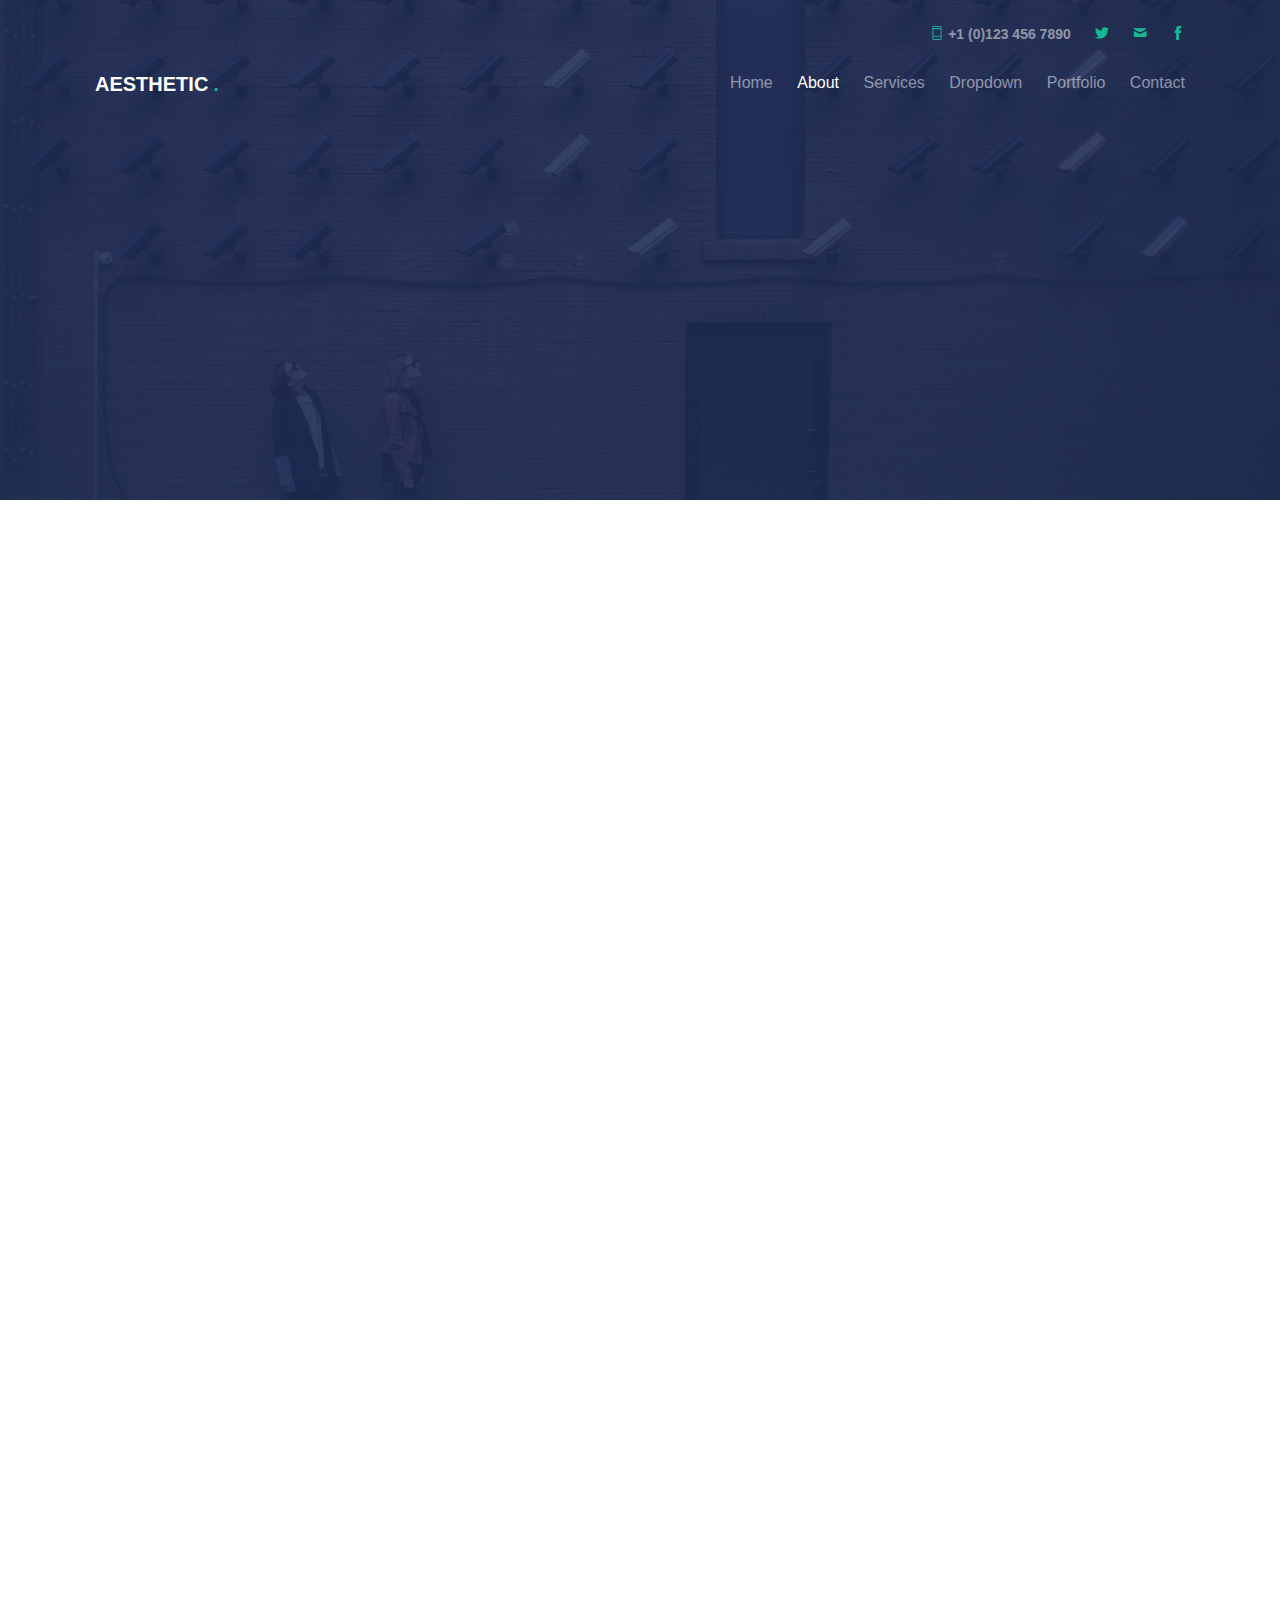
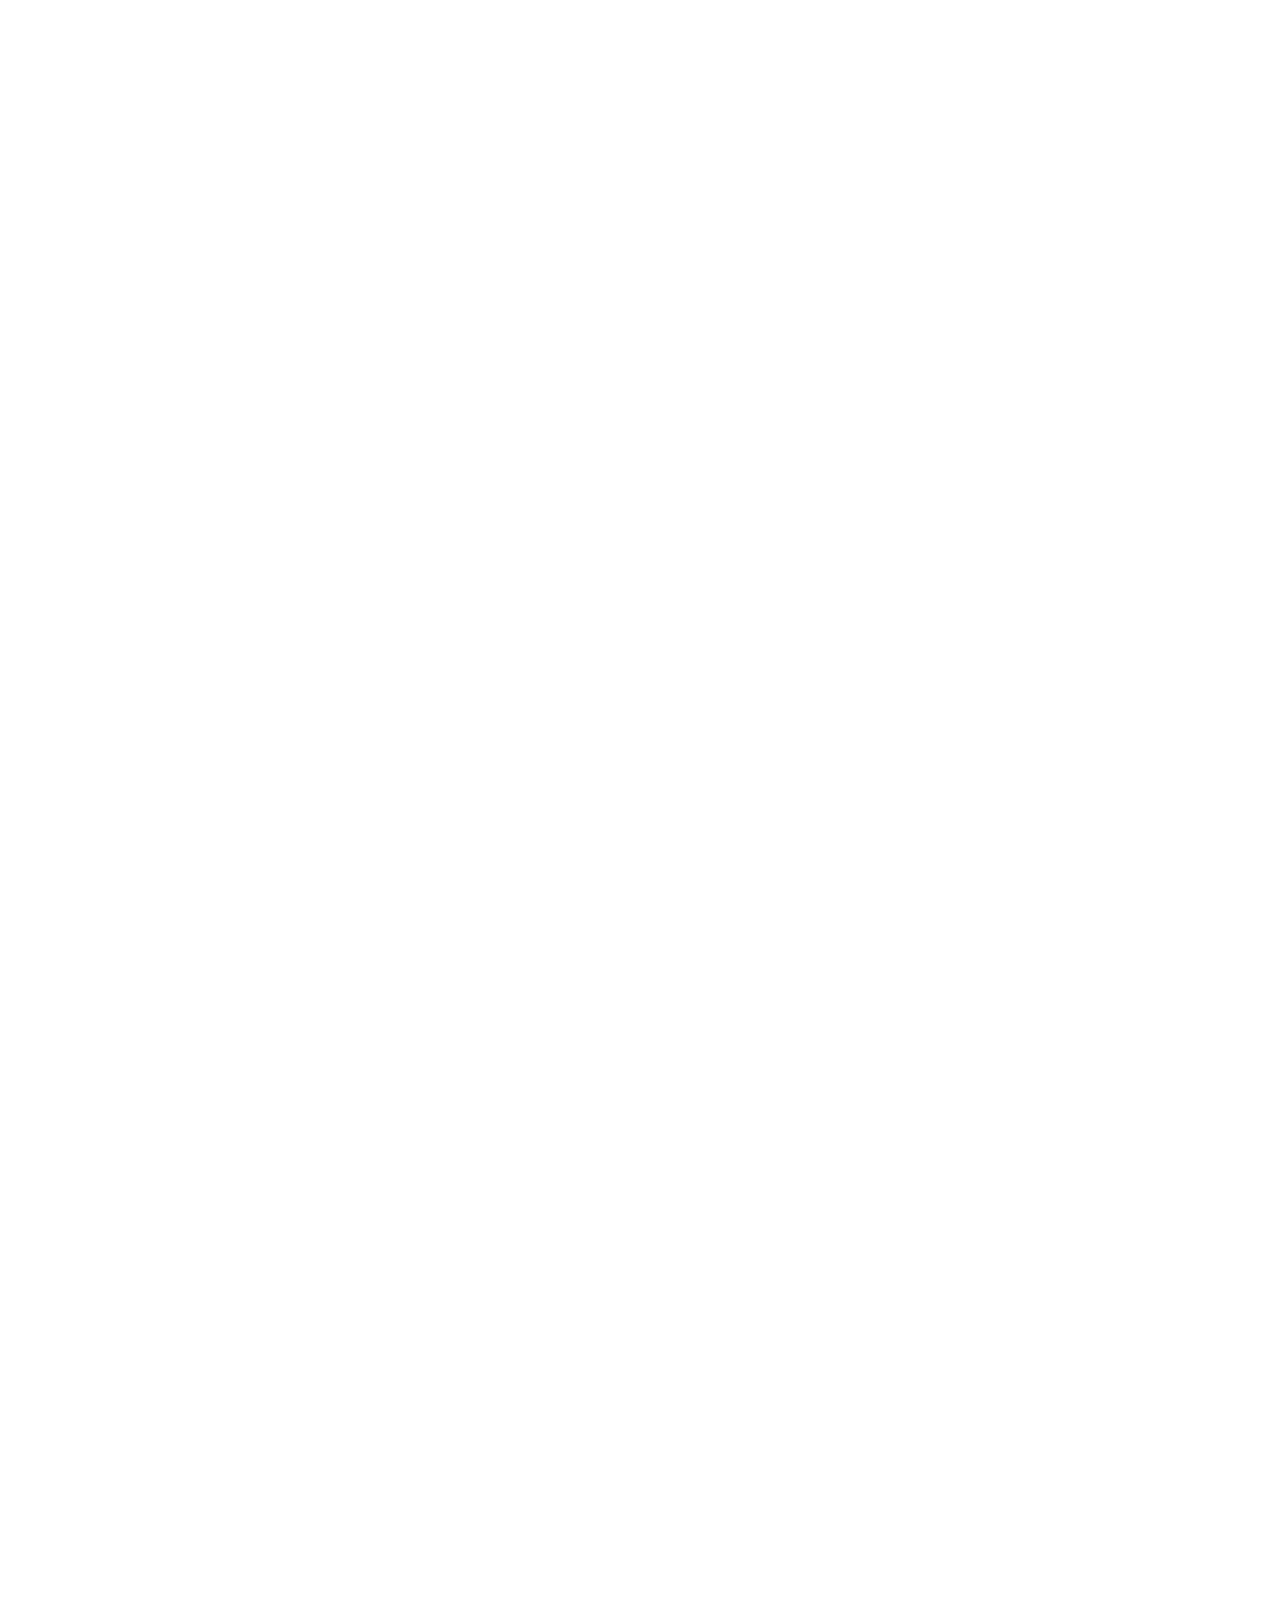
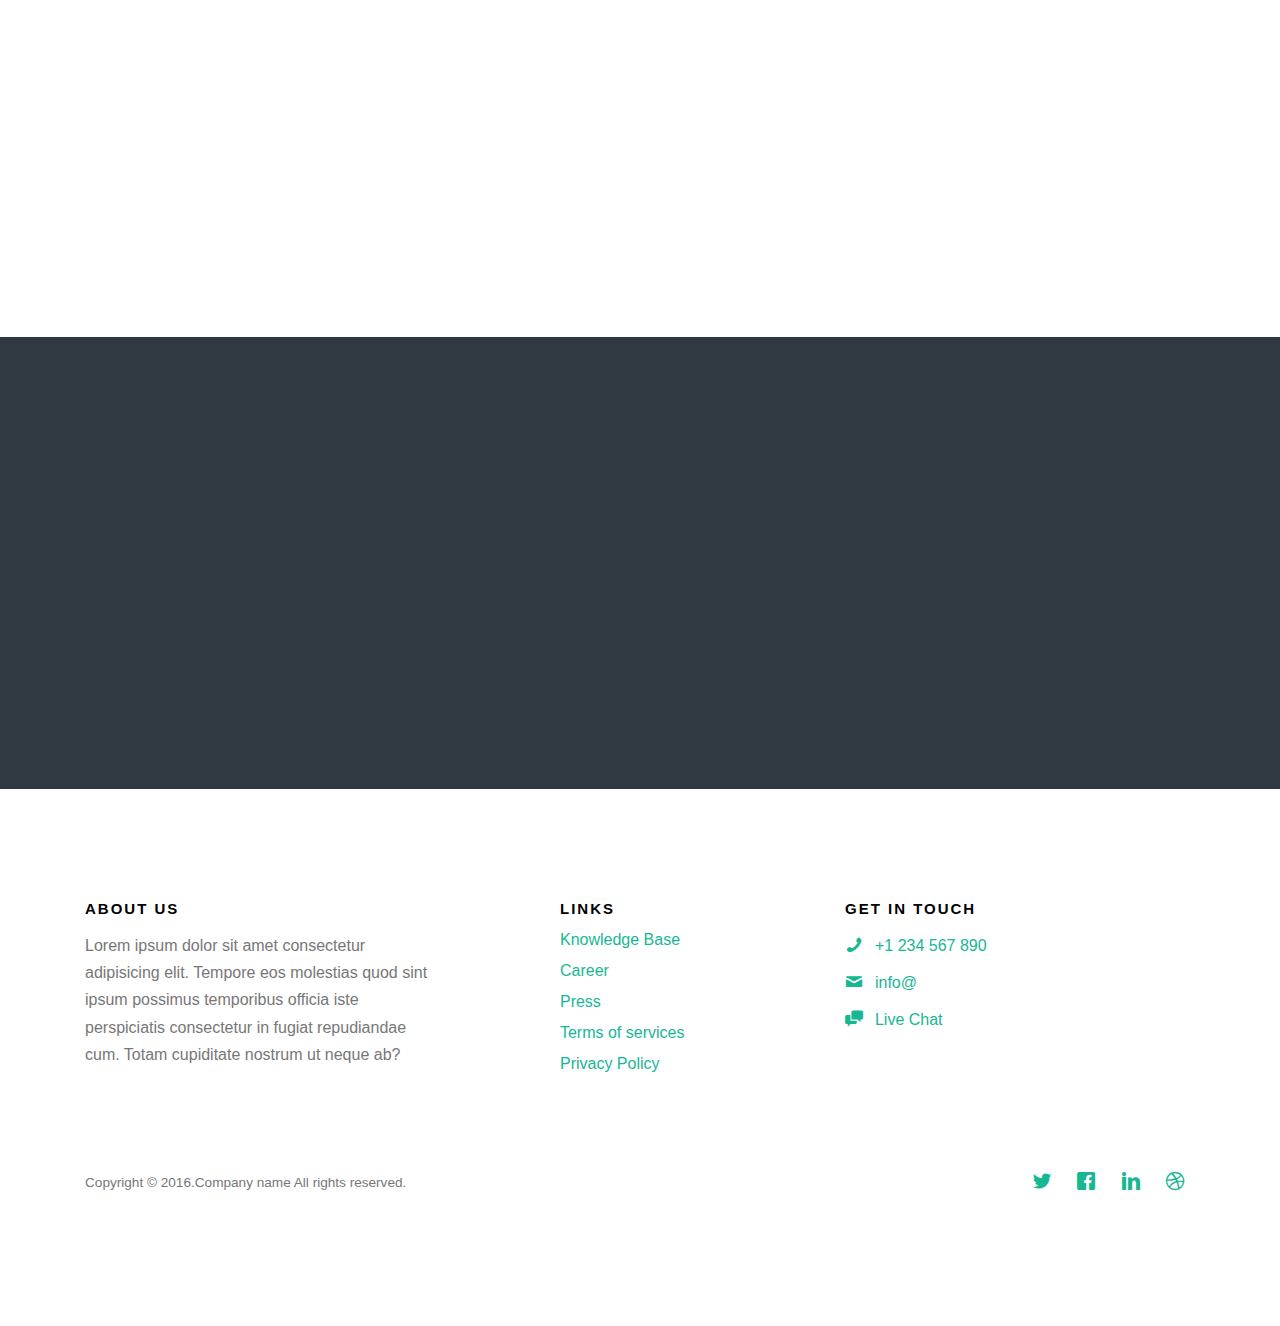
==== commit 99217822: "fix basic typo" ====
--- a/about.html
+++ b/about.html
@@ -349,7 +349,7 @@
 			<div class="row copyright">
 				<div class="col-md-12">
 					<p class="pull-left">
-						<small class="block">Copyright &copy; 2016.Company name All rights reserved.<a target="_blank" href="http://guantaow.taobao.com/">厚朴网络淘宝店</a><a target="_blank" href="http://www.moobnn.com">网页模板</a></small> 
+						<small class="block">Copyright &copy; 2016.Company name All rights reserved.</small>
 					</p>
 					<p class="pull-right">
 						<ul class="gtco-social-icons pull-right">
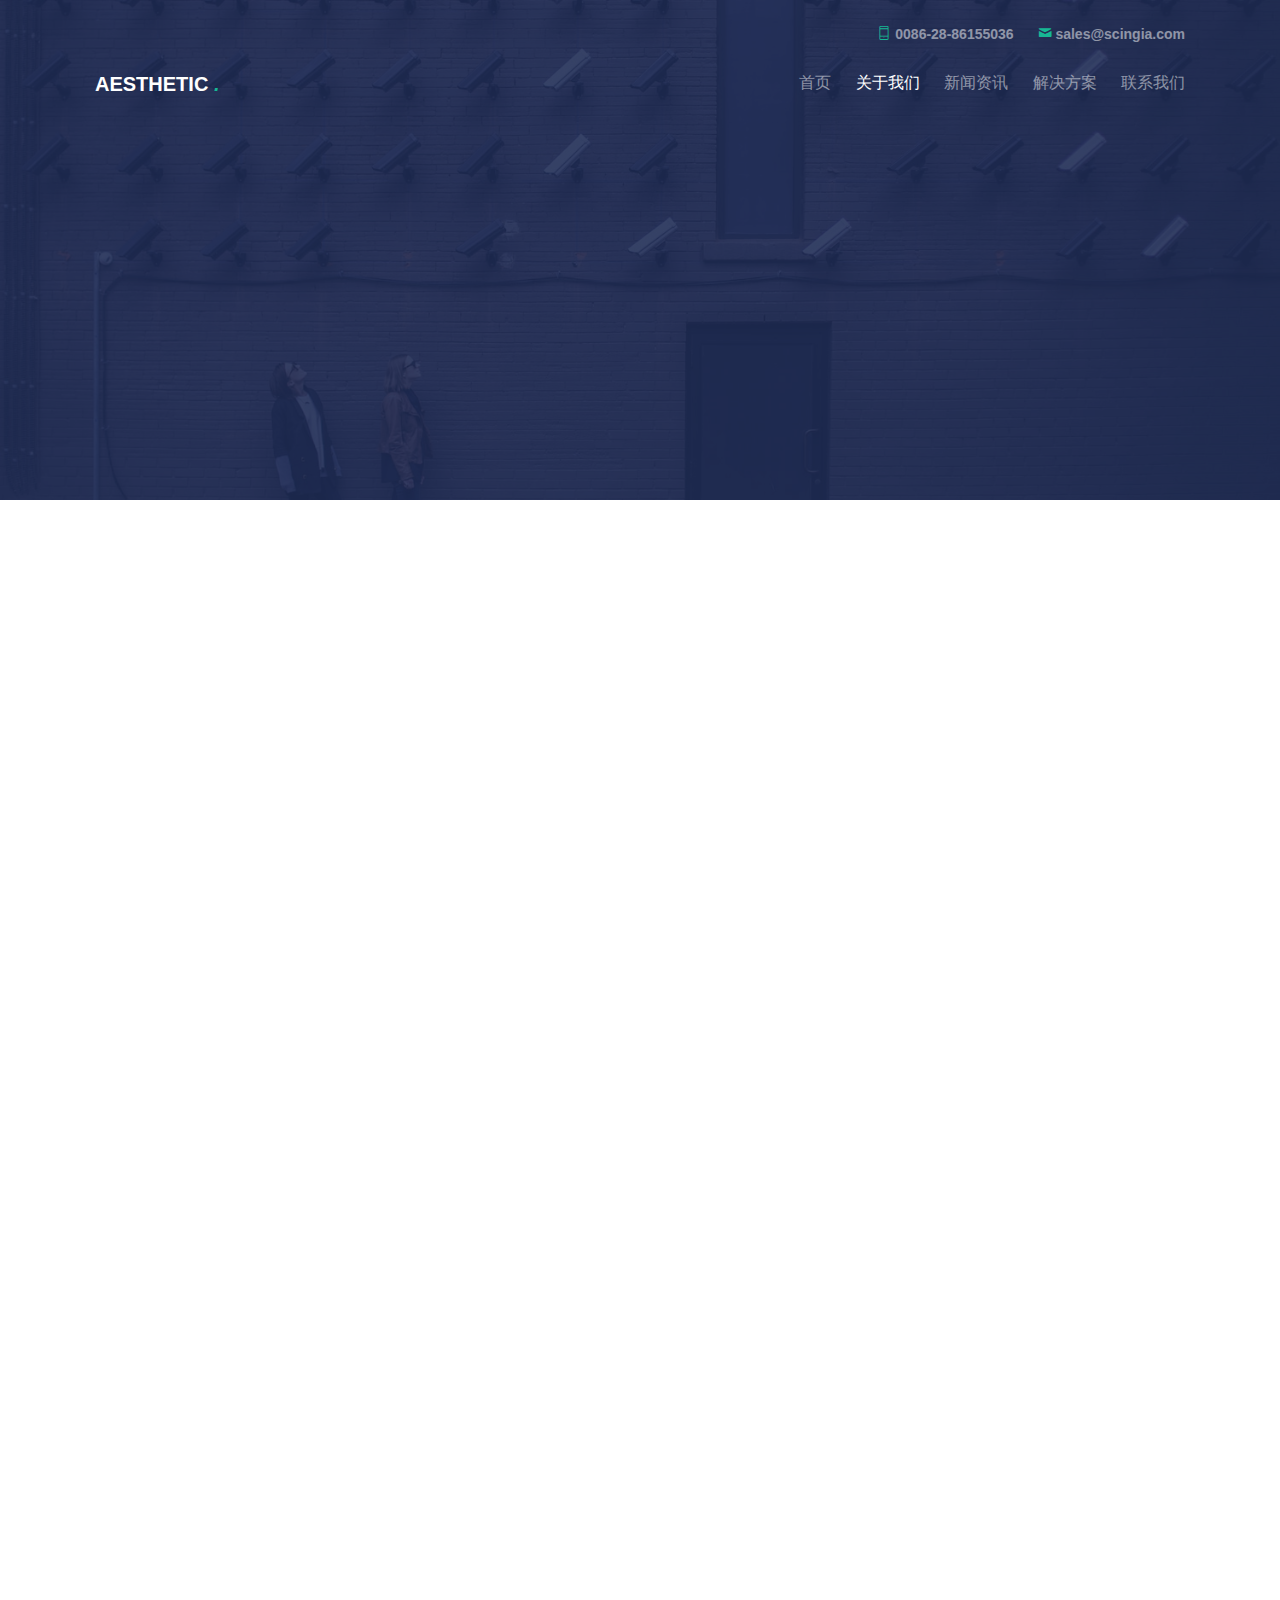
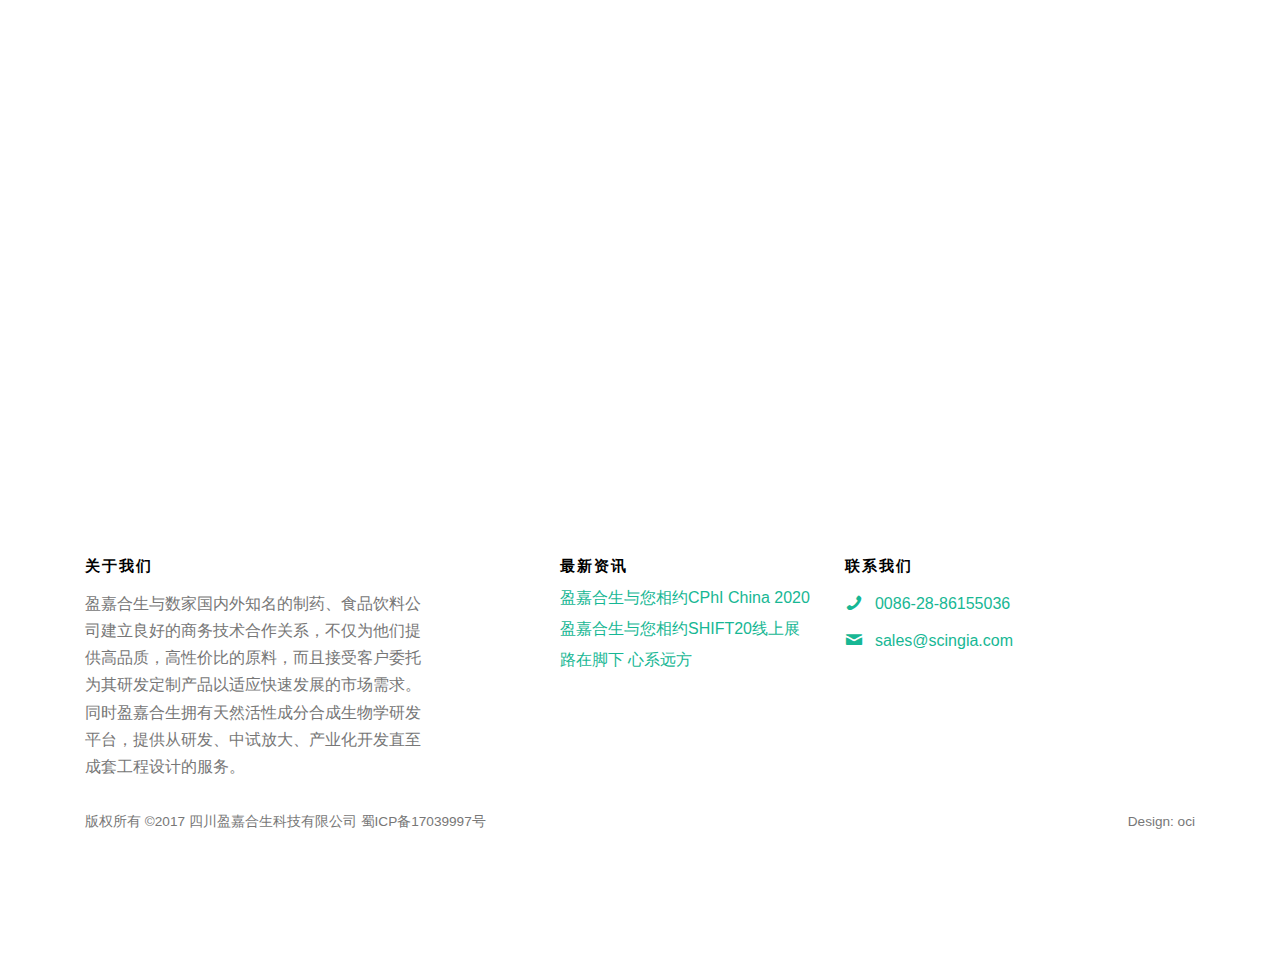
==== commit 67ad5563: "Jan 5th update" ====
--- a/about.html
+++ b/about.html
@@ -59,10 +59,8 @@
 			<div class="row">
 				<div class="col-md-12 text-right gtco-contact">
 					<ul class="">
-						<li><a href="#"><i class="ti-mobile"></i> +1 (0)123 456 7890 </a></li>
-						<li><a href="#"><i class="ti-twitter-alt"></i> </a></li>
-						<li><a href="#"><i class="icon-mail2"></i></a></li>
-						<li><a href="#"><i class="ti-facebook"></i></a></li>
+						<li><a href="tel://0086-28-86155036"><i class="ti-mobile"></i> 0086-28-86155036 </a></li>
+						<li><a href="mailto:sales@scingia.com"><i class="icon-mail2"></i> sales@scingia.com</a></li>
 					</ul>
 				</div>
 			</div>
@@ -72,28 +70,19 @@
 				</div>
 				<div class="col-xs-8 text-right menu-1">
 					<ul>
-						<li><a href="index.html">Home</a></li>
-						<li class="active"><a href="about.html">About</a></li>
+						<li ><a href="index.html">首页</a></li>
+						<li class="active"><a href="about.html">关于我们</a></li>
+						<li><a href="news.html">新闻资讯</a></li>
+
 						<li class="has-dropdown">
-							<a href="services.html">Services</a>
+							<a href="services.html">解决方案</a>
 							<ul class="dropdown">
-								<li><a href="#">Web Design</a></li>
-								<li><a href="#">eCommerce</a></li>
-								<li><a href="#">Branding</a></li>
-								<li><a href="#">API</a></li>
+								<li><a href="#">天然甜叶菊甜味剂</a></li>
+								<li><a href="#">天然防腐剂</a></li>
+								<li><a href="#">生物转化服务</a></li>
 							</ul>
 						</li>
-						<li class="has-dropdown">
-							<a href="#">Dropdown</a>
-							<ul class="dropdown">
-								<li><a href="#">HTML5</a></li>
-								<li><a href="#">CSS3</a></li>
-								<li><a href="#">Sass</a></li>
-								<li><a href="#">jQuery</a></li>
-							</ul>
-						</li>
-						<li><a href="portfolio.html">Portfolio</a></li>
-						<li><a href="contact.html">Contact</a></li>
+						<li><a href="contact.html">联系我们</a></li>
 					</ul>
 				</div>
 			</div>
@@ -108,8 +97,7 @@
 				<div class="col-md-8 col-md-offset-2 text-center">
 					<div class="display-t">
 						<div class="display-tc">
-							<h1 class="animate-box" data-animate-effect="fadeInUp">About Us</h1>
-							<h2 class="animate-box" data-animate-effect="fadeInUp">Free HTML5 Bootstrap Templates Made</h2>
+							<h1 class="animate-box" data-animate-effect="fadeInUp">关 于 我 们</h1>
 						</div>
 					</div>
 				</div>
@@ -122,43 +110,37 @@
 				
 			<div class="row">
 				<div class="col-md-8 col-md-offset-2 text-center gtco-heading">
-					<h2>Company History</h2>
-					<p>Dignissimos asperiores vitae velit veniam totam fuga molestias accusamus alias autem provident. Odit ab aliquam dolor eius.</p>
+					<h2>公 司 简 介</h2>
+					<p>合成生物学引导绿色革命 践行企业社会责任</p>
 				</div>
 			</div>
 
 			<div class="row row-pb-md">
 				<div class="col-md-6">
-					<p>Lorem ipsum dolor sit amet, consectetur adipisicing elit. Magnam repudiandae maiores officiis illo soluta accusantium architecto cumque ipsam aut quasi, repellendus reprehenderit rem minima eius impedit. Earum dolor omnis officiis tenetur dolorum. Placeat repudiandae dolores eveniet pariatur, aspernatur sit assumenda architecto est optio animi natus qui laboriosam amet rerum sunt!</p>
+					<p>四川盈嘉合生科技有限公司于 2015 年 6 月成立，位于四川成都自贸实验区，主要从事天然活性成份以及植物提取物的研发、生产和销售；主要产品有天然甜味剂、天然保鲜剂、医药原料中间体，被广泛用于食品、保健品和制药行业。盈嘉合生科技核心团队由欧美归国博士组成，将前沿的合成生物学技术应用到产品研发和制造中，并与中国食品发酵工业研究院有限公司、中国科学院上海生命科学院、四川大学和四川农业大学等国际知名一流科研院所建立紧密合作。</p>
 				</div>
 				<div class="col-md-6">
-					<p>Lorem ipsum dolor sit amet, consectetur adipisicing elit. Maiores maxime earum sequi explicabo consectetur. Labore, odio enim sequi. Quaerat explicabo modi laboriosam illo tempore, alias magnam non, debitis asperiores minima.</p>
-				</div>
-			</div>
-
-			<div class="row">
-				<div class="col-md-12">
-					<h3>See The Photos</h3>
-				</div>
+					<p>盈嘉合生与数家国内外知名的制药、食品饮料公司建立良好的商务技术合作关系，不仅为他们提供高品质，高性价比的原料，而且接受客户委托为其研发定制产品以适应快速发展的市场需求。同时盈嘉合生拥有天然活性成分合成生物学研发平台，提供从研发、中试放大、产业化开发直至成套工程设计的服务。</p>
+				</div>
+			</div>
+
+			<div class="row">
 				<div class="col-md-12">
 					<div class="owl-carousel owl-carousel-fullwidth">
 						<div class="item">
-							<img src="images/img_1.jpg" alt="Free HTML5 Bootstrap Template by ">
-						</div>
-						<div class="item">
-							<img src="images/img_2.jpg" alt="Free HTML5 Bootstrap Template by ">
-						</div>
-						<div class="item">
-							<img src="images/img_3.jpg" alt="Free HTML5 Bootstrap Template by ">
-						</div>
-						<div class="item">
-							<img src="images/img_4.jpg" alt="Free HTML5 Bootstrap Template by ">
-						</div>
-						<div class="item">
-							<img src="images/img_5.jpg" alt="Free HTML5 Bootstrap Template by ">
-						</div>
-						<div class="item">
-							<img src="images/img_6.jpg" alt="Free HTML5 Bootstrap Template by ">
+							<img src="images/img_2.jpg" alt="盈嘉合生公司简介">
+						</div>
+						<div class="item">
+							<img src="images/img_3.jpg" alt="盈嘉合生公司简介">
+						</div>
+						<div class="item">
+							<img src="images/img_4.jpg" alt="盈嘉合生公司简介">
+						</div>
+						<div class="item">
+							<img src="images/img_5.jpg" alt="盈嘉合生公司简介">
+						</div>
+						<div class="item">
+							<img src="images/img_6.jpeg" alt="盈嘉合生公司简介">
 						</div>
 					</div>
 				</div>
@@ -168,7 +150,8 @@
 		</div>
 	</div>
 
-	<div id="gtco-team" class="gtco-section">
+	<!--
+		<div id="gtco-team" class="gtco-section">
 		<div class="gtco-container">
 			<div class="row animate-box">
 				<div class="col-md-8 col-md-offset-2 text-center gtco-heading">
@@ -276,94 +259,57 @@
 
 		</div>
 	</div>
-
-	<div id="gtco-subscribe">
-		<div class="gtco-container">
-			<div class="row animate-box">
-				<div class="col-md-8 col-md-offset-2 text-center gtco-heading">
-					<h2>Subscribe</h2>
-					<p>Be the first to know about the new templates.</p>
-				</div>
-			</div>
-			<div class="row animate-box">
-				<div class="col-md-12">
-					<form class="form-inline">
-						<div class="col-md-4 col-sm-4">
-							<div class="form-group">
-								<label for="email" class="sr-only">Email</label>
-								<input type="email" class="form-control" id="email" placeholder="Your Email">
-							</div>
-						</div>
-						<div class="col-md-4 col-sm-4">
-							<div class="form-group">
-								<label for="name" class="sr-only">Name</label>
-								<input type="text" class="form-control" id="name" placeholder="Your Name">
-							</div>
-						</div>
-						<div class="col-md-4 col-sm-4">
-							<button type="submit" class="btn btn-default btn-block">Subscribe</button>
-						</div>
-					</form>
-				</div>
-			</div>
-		</div>
-	</div>
-
-	<footer id="gtco-footer" role="contentinfo">
-		<div class="gtco-container">
-			<div class="row row-pb-md">
-
-				<div class="col-md-4">
-					<div class="gtco-widget">
-						<h3>About Us</h3>
-						<p>Lorem ipsum dolor sit amet consectetur adipisicing elit. Tempore eos molestias quod sint ipsum possimus temporibus officia iste perspiciatis consectetur in fugiat repudiandae cum. Totam cupiditate nostrum ut neque ab?</p>
-					</div>
-				</div>
-
-				<div class="col-md-4 col-md-push-1">
-					<div class="gtco-widget">
-						<h3>Links</h3>
-						<ul class="gtco-footer-links">
-							<li><a href="#">Knowledge Base</a></li>
-							<li><a href="#">Career</a></li>
-							<li><a href="#">Press</a></li>
-							<li><a href="#">Terms of services</a></li>
-							<li><a href="#">Privacy Policy</a></li>
-						</ul>
-					</div>
-				</div>
-
-				<div class="col-md-4">
-					<div class="gtco-widget">
-						<h3>Get In Touch</h3>
-						<ul class="gtco-quick-contact">
-							<li><a href="#"><i class="icon-phone"></i> +1 234 567 890</a></li>
-							<li><a href="#"><i class="icon-mail2"></i> info@</a></li>
-							<li><a href="#"><i class="icon-chat"></i> Live Chat</a></li>
-						</ul>
-					</div>
-				</div>
-
-			</div>
-
-			<div class="row copyright">
-				<div class="col-md-12">
-					<p class="pull-left">
-						<small class="block">Copyright &copy; 2016.Company name All rights reserved.</small>
-					</p>
-					<p class="pull-right">
-						<ul class="gtco-social-icons pull-right">
-							<li><a href="#"><i class="icon-twitter"></i></a></li>
-							<li><a href="#"><i class="icon-facebook"></i></a></li>
-							<li><a href="#"><i class="icon-linkedin"></i></a></li>
-							<li><a href="#"><i class="icon-dribbble"></i></a></li>
-						</ul>
-					</p>
-				</div>
-			</div>
-
-		</div>
-	</footer>
+	-->
+
+
+
+		<footer id="gtco-footer" role="contentinfo">
+			<div class="gtco-container">
+				<div class="row row-p	b-md">
+
+					<div class="col-md-4">
+						<div class="gtco-widget">
+							<h3>关于我们</h3>
+							<p>盈嘉合生与数家国内外知名的制药、食品饮料公司建立良好的商务技术合作关系，不仅为他们提供高品质，高性价比的原料，而且接受客户委托为其研发定制产品以适应快速发展的市场需求。同时盈嘉合生拥有天然活性成分合成生物学研发平台，提供从研发、中试放大、产业化开发直至成套工程设计的服务。</p>
+						</div>
+					</div>
+
+					<div class="col-md-4 col-md-push-1">
+						<div class="gtco-widget">
+							<h3>最新资讯</h3>
+							<ul class="gtco-footer-links">
+								<li><a href="#">盈嘉合生与您相约CPhI China 2020</a></li>
+								<li><a href="#">盈嘉合生与您相约SHIFT20线上展</a></li>
+								<li><a href="#">路在脚下 心系远方</a></li>
+							</ul>
+						</div>
+					</div>
+
+					<div class="col-md-4">
+						<div class="gtco-widget">
+							<h3>联系我们</h3>
+							<ul class="gtco-quick-contact">
+								<li><a href="tel://0086-28-86155036"><i class="icon-phone"></i> 0086-28-86155036</a></li>
+								<li><a href="mailto:sales@scingia.com"><i class="icon-mail2"></i> sales@scingia.com</a></li>
+							</ul>
+						</div>
+					</div>
+
+				</div>
+
+				<div class="row copyright">
+					<div class="col-md-12">
+						<p class="pull-left">
+							<small class="block">版权所有 ©2017 四川盈嘉合生科技有限公司 蜀ICP备17039997号</small>
+						</p>
+						<p class="pull-right">
+							<small class="block">Design: oci</small>
+						</p>
+					</div>
+				</div>
+
+			</div>
+		</footer>
 	</div>
 
 	<div class="gototop js-top">
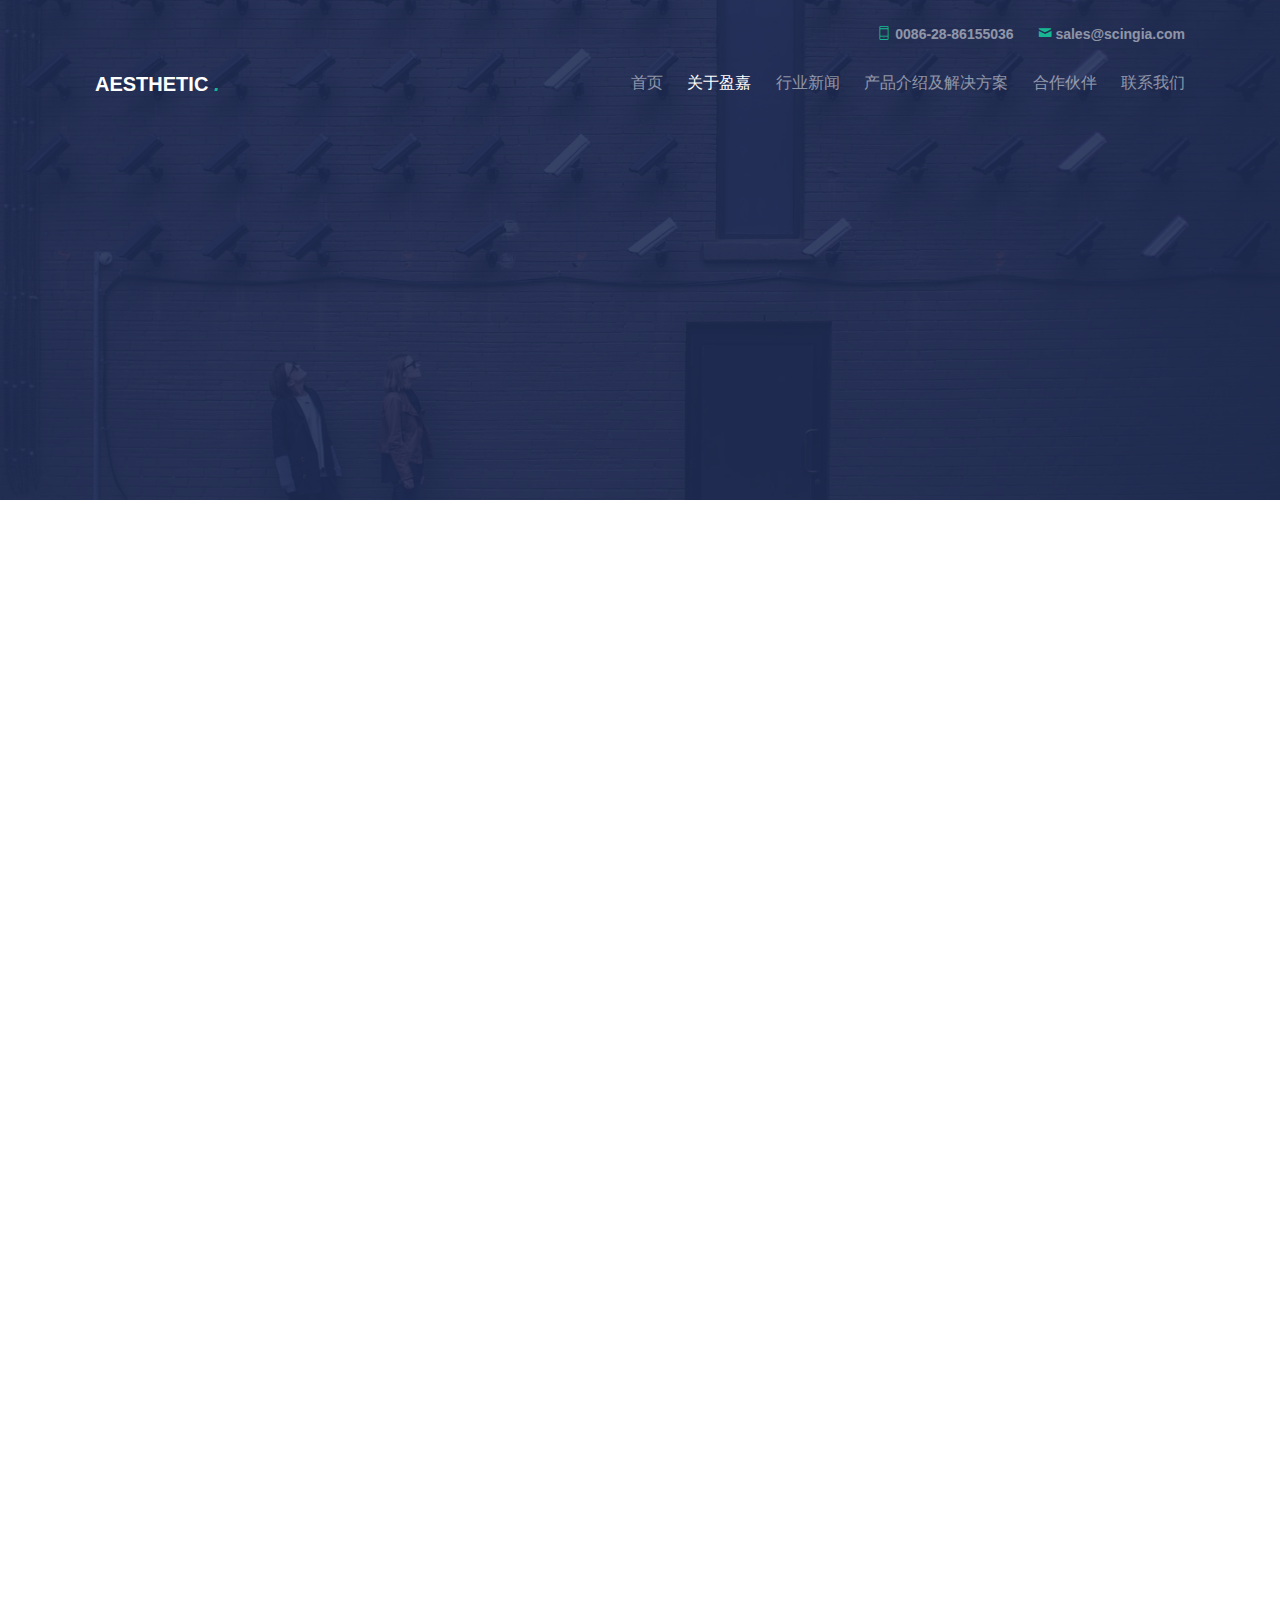
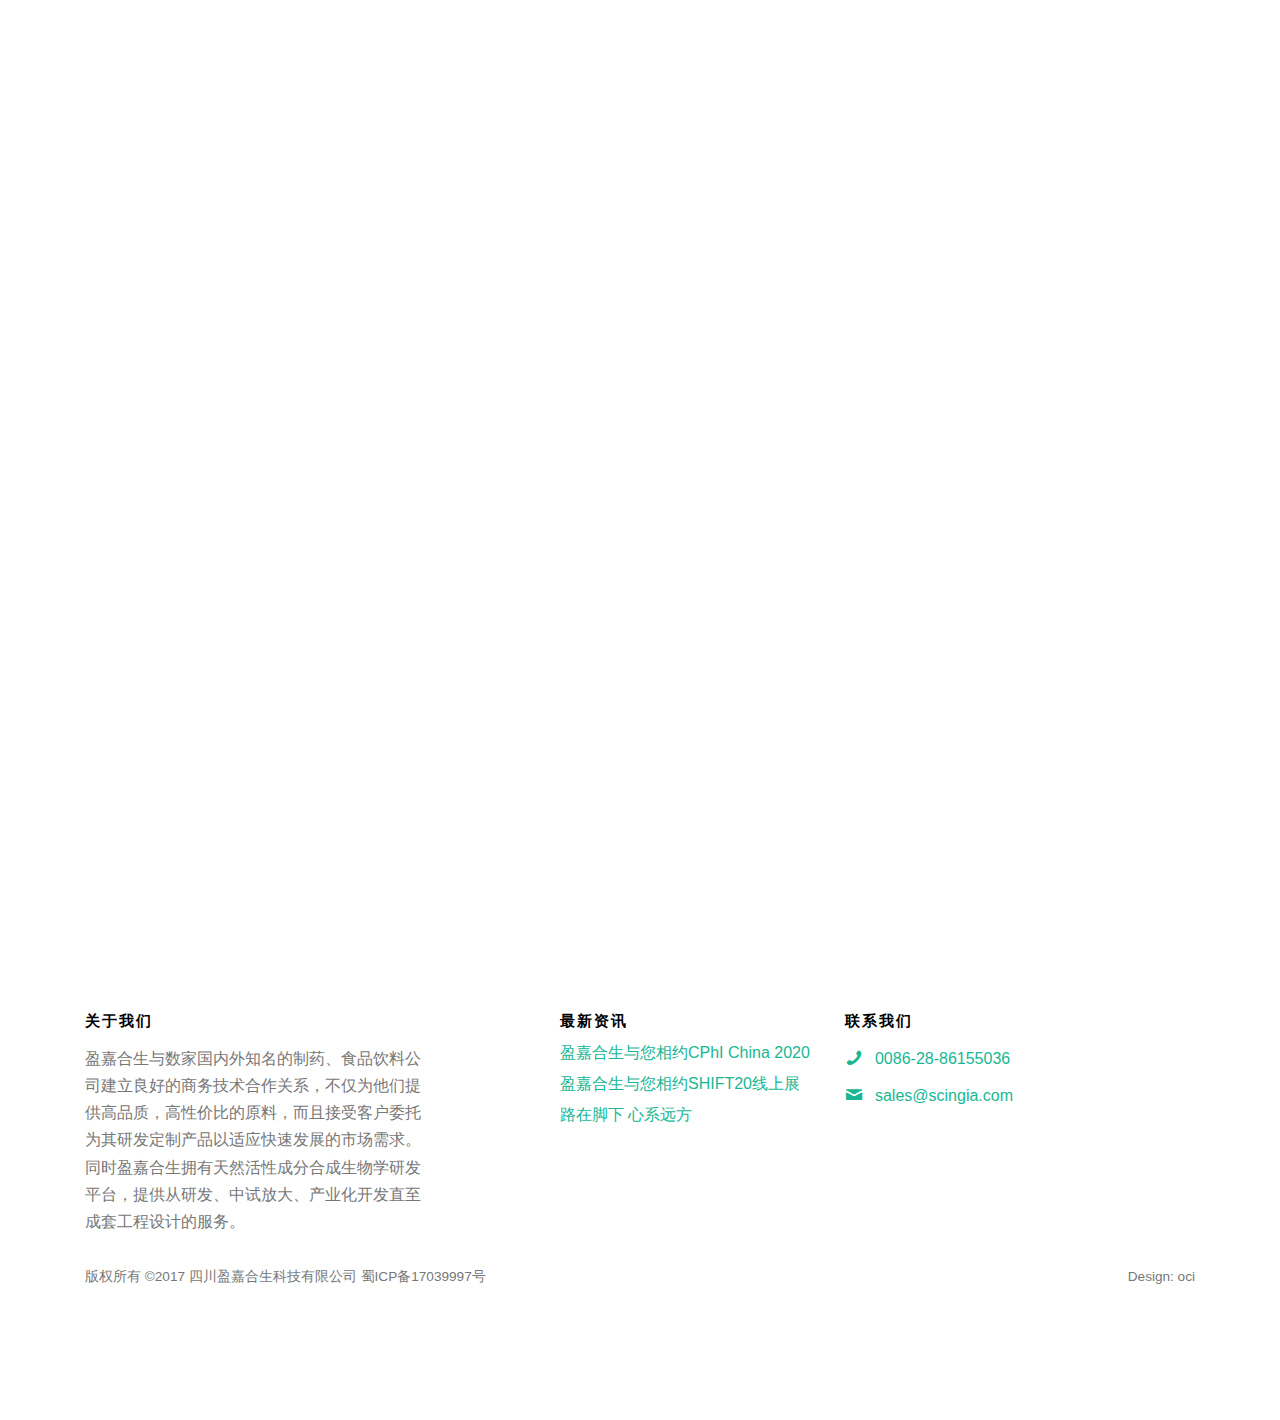
==== commit 54fe9367: "update" ====
--- a/about.html
+++ b/about.html
@@ -1,6 +1,6 @@
 <!DOCTYPE HTML>
 <html>
-	<head>
+<head>
 	<meta charset="utf-8">
 	<meta http-equiv="X-UA-Compatible" content="IE=edge">
 	<title></title>
@@ -9,7 +9,7 @@
 	<meta name="keywords" content="" />
 	<meta name="author" content="" />
 
-  	<!-- Facebook and Twitter integration -->
+	<!-- Facebook and Twitter integration -->
 	<meta property="og:title" content=""/>
 	<meta property="og:image" content=""/>
 	<meta property="og:url" content=""/>
@@ -21,7 +21,7 @@
 	<meta name="twitter:card" content="" />
 
 	<!-- <link href="https://fonts.googleapis.com/css?family=Droid+Sans" rel="stylesheet"> -->
-	
+
 	<!-- Animate.css -->
 	<link rel="stylesheet" href="css/animate.css">
 	<!-- Icomoon Icon Fonts-->
@@ -48,12 +48,12 @@
 	<script src="js/respond.min.js"></script>
 	<![endif]-->
 
-	</head>
-	<body>
-		
-	<div class="gtco-loader"></div>
-	
-	<div id="page">
+</head>
+<body>
+
+<div class="gtco-loader"></div>
+
+<div id="page">
 	<nav class="gtco-nav" role="navigation">
 		<div class="gtco-container">
 			<div class="row">
@@ -71,22 +71,16 @@
 				<div class="col-xs-8 text-right menu-1">
 					<ul>
 						<li ><a href="index.html">首页</a></li>
-						<li class="active"><a href="about.html">关于我们</a></li>
-						<li><a href="news.html">新闻资讯</a></li>
-
-						<li class="has-dropdown">
-							<a href="services.html">解决方案</a>
-							<ul class="dropdown">
-								<li><a href="#">天然甜叶菊甜味剂</a></li>
-								<li><a href="#">天然防腐剂</a></li>
-								<li><a href="#">生物转化服务</a></li>
-							</ul>
-						</li>
-						<li><a href="contact.html">联系我们</a></li>
+						<li class="active"><a href="about.html">关于盈嘉</a></li>
+						<li><a href="news.html">行业新闻</a></li>
+
+						<li ><a href="services.html">产品介绍及解决方案</a></li>
+						<li><a href="partner.html">合作伙伴</a></li>
+						<li ><a href="contact.html">联系我们</a></li>
 					</ul>
 				</div>
 			</div>
-			
+
 		</div>
 	</nav>
 
@@ -107,11 +101,11 @@
 
 	<div id="gtco-history" class="gtco-section border-bottom animate-box">
 		<div class="gtco-container">
-				
-			<div class="row">
-				<div class="col-md-8 col-md-offset-2 text-center gtco-heading">
-					<h2>公 司 简 介</h2>
-					<p>合成生物学引导绿色革命 践行企业社会责任</p>
+
+			<div class="row">
+				<div class="col-md-8 col-md-offset-2 text-center gtco-heading">
+					<h2>公 司 概 况</h2>
+					<!--<p>合成生物学引导绿色革命 践行企业社会责任</p>-->
 				</div>
 			</div>
 
@@ -125,10 +119,17 @@
 			</div>
 
 			<div class="row">
+				<div class="col-md-8 col-md-offset-2 text-center gtco-heading">
+					<h2>企 业 资 质</h2>
+					<!--<p>合成生物学引导绿色革命 践行企业社会责任</p>-->
+				</div>
+			</div>
+
+			<div class="row">
 				<div class="col-md-12">
 					<div class="owl-carousel owl-carousel-fullwidth">
 						<div class="item">
-							<img src="images/img_2.jpg" alt="盈嘉合生公司简介">
+							<img src="images/temp1.png" alt="盈嘉合生公司简介">
 						</div>
 						<div class="item">
 							<img src="images/img_3.jpg" alt="盈嘉合生公司简介">
@@ -142,11 +143,48 @@
 						<div class="item">
 							<img src="images/img_6.jpeg" alt="盈嘉合生公司简介">
 						</div>
-					</div>
-				</div>
-			</div>
-
-			
+
+					</div>
+				</div>
+			</div>
+
+			<div class="row">
+				<div class="col-md-8 col-md-offset-2 text-center gtco-heading">
+				</div>
+			</div>
+
+			<div class="row">
+				<div class="col-md-8 col-md-offset-2 text-center gtco-heading">
+					<h2>公 司 图 片</h2>
+					<!--<p>合成生物学引导绿色革命 践行企业社会责任</p>-->
+				</div>
+			</div>
+
+			<div class="row">
+				<div class="col-md-12">
+					<div class="owl-carousel owl-carousel-fullwidth">
+						<div class="item">
+							<img src="images/temp2.png" alt="盈嘉合生公司简介">
+						</div>
+
+						<div class="item">
+							<img src="images/img_3.jpg" alt="盈嘉合生公司简介">
+						</div>
+						<div class="item">
+							<img src="images/img_4.jpg" alt="盈嘉合生公司简介">
+						</div>
+						<div class="item">
+							<img src="images/img_5.jpg" alt="盈嘉合生公司简介">
+						</div>
+						<div class="item">
+							<img src="images/img_6.jpeg" alt="盈嘉合生公司简介">
+						</div>
+
+					</div>
+				</div>
+			</div>
+
+
 		</div>
 	</div>
 
@@ -210,7 +248,7 @@
 				</div>
 
 				<div class="clearfix visible-lg-block visible-md-block"></div>
-			
+
 				<div class="col-lg-4 col-md-4 col-sm-6 animate-box" data-animate-effect="fadeIn">
 					<div class="gtco-staff">
 						<img src="images/person_1.jpg" alt="Free HTML5 Templates by ">
@@ -263,77 +301,77 @@
 
 
 
-		<footer id="gtco-footer" role="contentinfo">
-			<div class="gtco-container">
-				<div class="row row-p	b-md">
-
-					<div class="col-md-4">
-						<div class="gtco-widget">
-							<h3>关于我们</h3>
-							<p>盈嘉合生与数家国内外知名的制药、食品饮料公司建立良好的商务技术合作关系，不仅为他们提供高品质，高性价比的原料，而且接受客户委托为其研发定制产品以适应快速发展的市场需求。同时盈嘉合生拥有天然活性成分合成生物学研发平台，提供从研发、中试放大、产业化开发直至成套工程设计的服务。</p>
-						</div>
-					</div>
-
-					<div class="col-md-4 col-md-push-1">
-						<div class="gtco-widget">
-							<h3>最新资讯</h3>
-							<ul class="gtco-footer-links">
-								<li><a href="#">盈嘉合生与您相约CPhI China 2020</a></li>
-								<li><a href="#">盈嘉合生与您相约SHIFT20线上展</a></li>
-								<li><a href="#">路在脚下 心系远方</a></li>
-							</ul>
-						</div>
-					</div>
-
-					<div class="col-md-4">
-						<div class="gtco-widget">
-							<h3>联系我们</h3>
-							<ul class="gtco-quick-contact">
-								<li><a href="tel://0086-28-86155036"><i class="icon-phone"></i> 0086-28-86155036</a></li>
-								<li><a href="mailto:sales@scingia.com"><i class="icon-mail2"></i> sales@scingia.com</a></li>
-							</ul>
-						</div>
-					</div>
-
-				</div>
-
-				<div class="row copyright">
-					<div class="col-md-12">
-						<p class="pull-left">
-							<small class="block">版权所有 ©2017 四川盈嘉合生科技有限公司 蜀ICP备17039997号</small>
-						</p>
-						<p class="pull-right">
-							<small class="block">Design: oci</small>
-						</p>
-					</div>
-				</div>
-
-			</div>
-		</footer>
-	</div>
-
-	<div class="gototop js-top">
-		<a href="#" class="js-gotop"><i class="icon-arrow-up"></i></a>
-	</div>
-	
-	<!-- jQuery -->
-	<script src="js/jquery.min.js"></script>
-	<!-- jQuery Easing -->
-	<script src="js/jquery.easing.1.3.js"></script>
-	<!-- Bootstrap -->
-	<script src="js/bootstrap.min.js"></script>
-	<!-- Waypoints -->
-	<script src="js/jquery.waypoints.min.js"></script>
-	<!-- Carousel -->
-	<script src="js/owl.carousel.min.js"></script>
-	<!-- countTo -->
-	<script src="js/jquery.countTo.js"></script>
-	<!-- Magnific Popup -->
-	<script src="js/jquery.magnific-popup.min.js"></script>
-	<script src="js/magnific-popup-options.js"></script>
-	<!-- Main -->
-	<script src="js/main.js"></script>
-
-	</body>
+	<footer id="gtco-footer" role="contentinfo">
+		<div class="gtco-container">
+			<div class="row row-p	b-md">
+
+				<div class="col-md-4">
+					<div class="gtco-widget">
+						<h3>关于我们</h3>
+						<p>盈嘉合生与数家国内外知名的制药、食品饮料公司建立良好的商务技术合作关系，不仅为他们提供高品质，高性价比的原料，而且接受客户委托为其研发定制产品以适应快速发展的市场需求。同时盈嘉合生拥有天然活性成分合成生物学研发平台，提供从研发、中试放大、产业化开发直至成套工程设计的服务。</p>
+					</div>
+				</div>
+
+				<div class="col-md-4 col-md-push-1">
+					<div class="gtco-widget">
+						<h3>最新资讯</h3>
+						<ul class="gtco-footer-links">
+							<li><a href="#">盈嘉合生与您相约CPhI China 2020</a></li>
+							<li><a href="#">盈嘉合生与您相约SHIFT20线上展</a></li>
+							<li><a href="#">路在脚下 心系远方</a></li>
+						</ul>
+					</div>
+				</div>
+
+				<div class="col-md-4">
+					<div class="gtco-widget">
+						<h3>联系我们</h3>
+						<ul class="gtco-quick-contact">
+							<li><a href="tel://0086-28-86155036"><i class="icon-phone"></i> 0086-28-86155036</a></li>
+							<li><a href="mailto:sales@scingia.com"><i class="icon-mail2"></i> sales@scingia.com</a></li>
+						</ul>
+					</div>
+				</div>
+
+			</div>
+
+			<div class="row copyright">
+				<div class="col-md-12">
+					<p class="pull-left">
+						<small class="block">版权所有 ©2017 四川盈嘉合生科技有限公司 蜀ICP备17039997号</small>
+					</p>
+					<p class="pull-right">
+						<small class="block">Design: oci</small>
+					</p>
+				</div>
+			</div>
+
+		</div>
+	</footer>
+</div>
+
+<div class="gototop js-top">
+	<a href="#" class="js-gotop"><i class="icon-arrow-up"></i></a>
+</div>
+
+<!-- jQuery -->
+<script src="js/jquery.min.js"></script>
+<!-- jQuery Easing -->
+<script src="js/jquery.easing.1.3.js"></script>
+<!-- Bootstrap -->
+<script src="js/bootstrap.min.js"></script>
+<!-- Waypoints -->
+<script src="js/jquery.waypoints.min.js"></script>
+<!-- Carousel -->
+<script src="js/owl.carousel.min.js"></script>
+<!-- countTo -->
+<script src="js/jquery.countTo.js"></script>
+<!-- Magnific Popup -->
+<script src="js/jquery.magnific-popup.min.js"></script>
+<script src="js/magnific-popup-options.js"></script>
+<!-- Main -->
+<script src="js/main.js"></script>
+
+</body>
 </html>
 
--- a/css/style.css
+++ b/css/style.css
@@ -62,7 +62,7 @@
   margin-bottom: 20px;
 }
 
-h1, h2, h3, h4, h5, h6, figure {
+h1, h2, h3, h4, h5, h6, h7，figure {
   color: #000;
   font-family: "Droid Sans", Arial, sans-serif;
   font-weight: 400;
@@ -435,6 +435,10 @@
   font-size: 24px;
   margin-bottom: 5px;
 }
+.gtco-staff h7 {
+  font-size: 24px;
+  margin-bottom: 5px;
+}
 .gtco-staff p {
   margin-bottom: 30px;
 }
@@ -677,10 +681,20 @@
 .feature-center p, .feature-center h3 {
   margin-bottom: 30px;
 }
+.feature-center p, .feature-center h7 {
+  margin-bottom: 30px;
+}
+
 .feature-center h3 {
   font-size: 18px;
   color: #000;
   position: relative;
+}
+
+.feature-center h7 {
+  font-size: 18px;
+  color: #000;
+  position: center;
 }
 
 .feature-left {
@@ -705,6 +719,12 @@
   width: 80%;
 }
 .feature-left .feature-copy h3 {
+  font-size: 18px;
+  color: #1a1a1a;
+  margin-bottom: 10px;
+}
+
+.feature-left .feature-copy h7 {
   font-size: 18px;
   color: #1a1a1a;
   margin-bottom: 10px;
@@ -956,6 +976,13 @@
   margin-bottom: 30px;
 }
 #gtco-footer .gtco-widget h3 {
+  margin-bottom: 15px;
+  font-weight: bold;
+  font-size: 15px;
+  letter-spacing: 2px;
+  text-transform: uppercase;
+}
+#gtco-footer .gtco-widget h7 {
   margin-bottom: 15px;
   font-weight: bold;
   font-size: 15px;
@@ -1492,6 +1519,12 @@
   margin-bottom: 15px;
   text-transform: uppercase;
 }
+#gtco-features-3 .feature h7 {
+  color: #fff;
+  font-size: 18px;
+  margin-bottom: 15px;
+  text-transform: uppercase;
+}
 #gtco-features-3 .feature p {
   color: rgba(255, 255, 255, 0.7);
   font-size: 16px;
